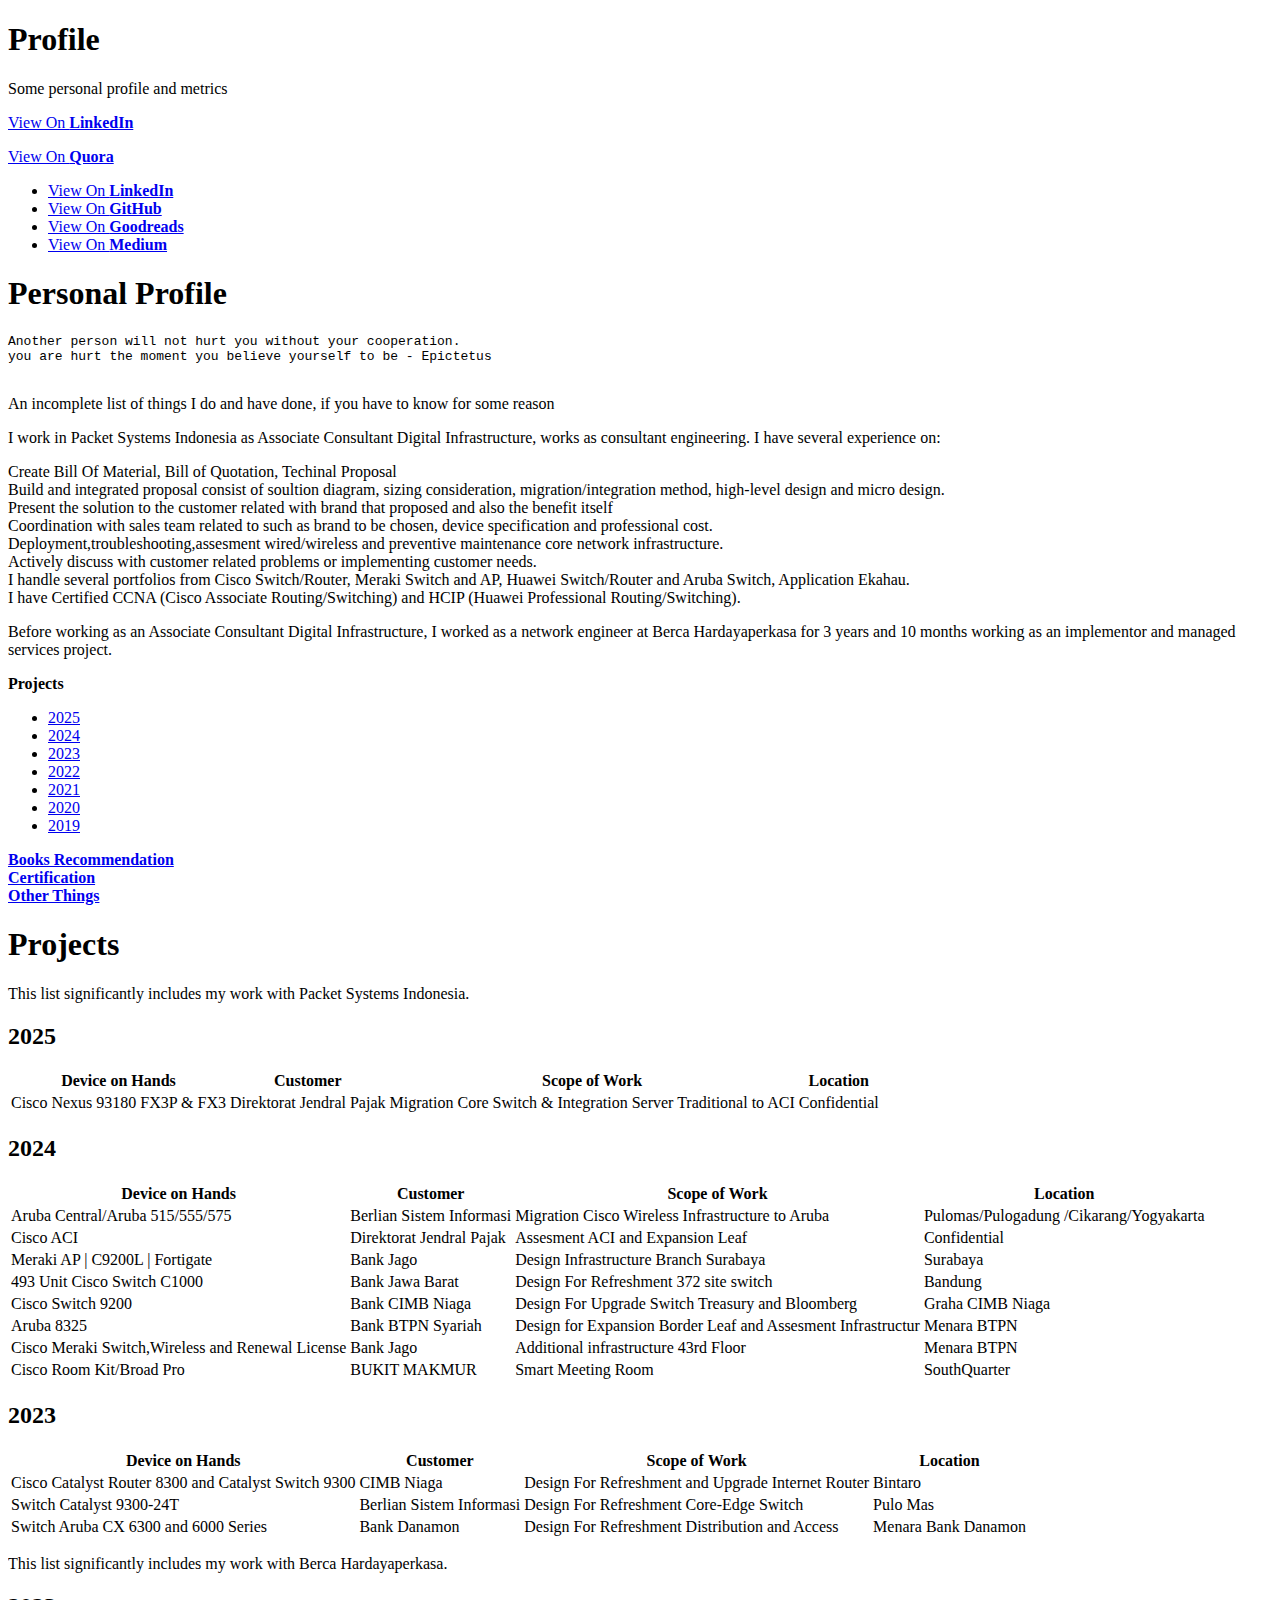
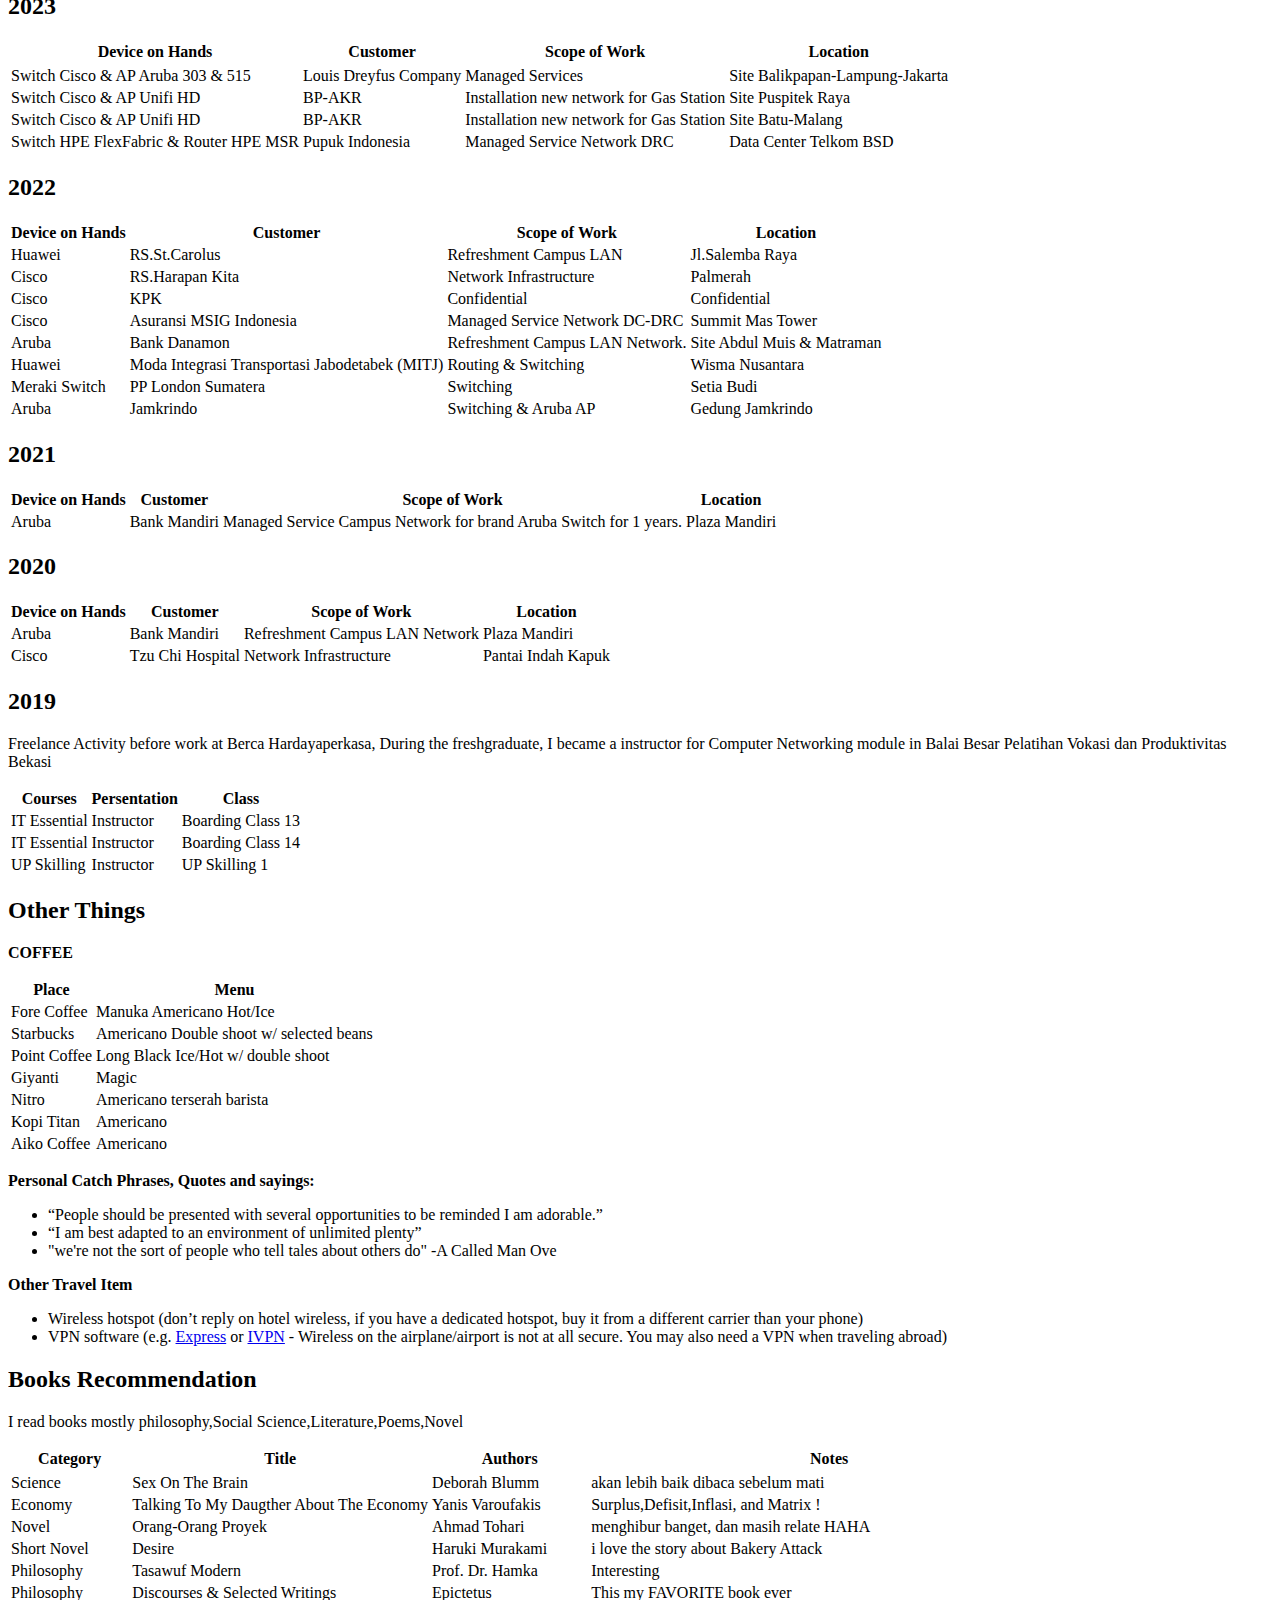
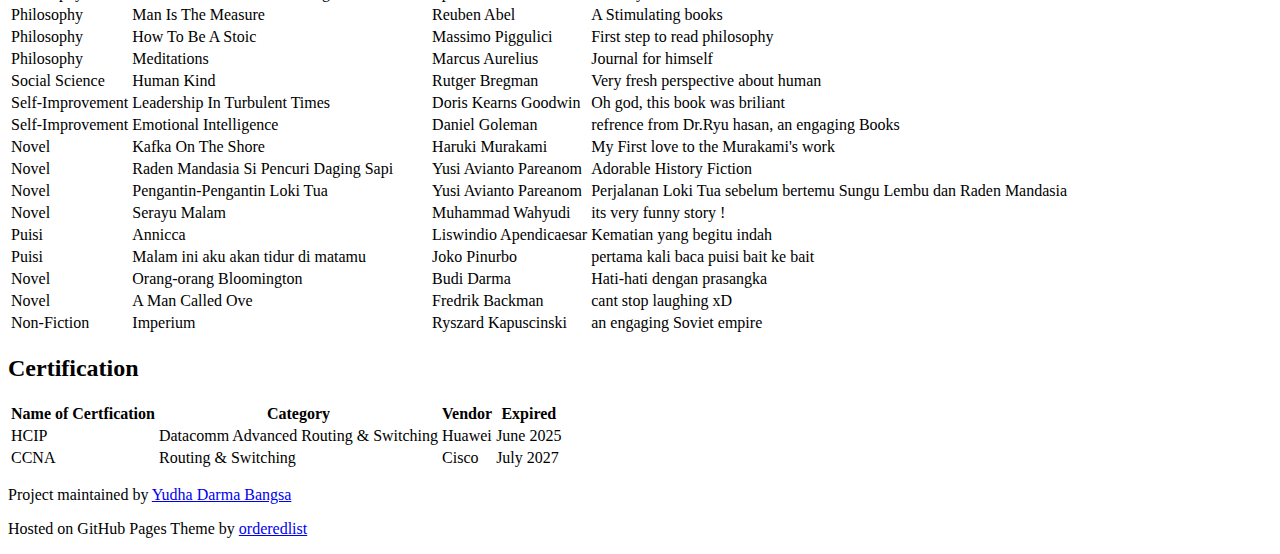
==== index.html @ fa4062c6 "Update index.html" ====
<!DOCTYPE html>
<html lang="en">

<head>
    <meta charset="utf-8">
    <meta http-equiv="X-UA-Compatible" content="chrome=1">
    <title>Personal Profile</title>
    <link rel="stylesheet" href="/profile/stylesheets/styles.css">
    <link rel="stylesheet" href="/profile/stylesheets/pygment_trac.css">
    <meta name="viewport" content="width=device-width, initial-scale=1, user-scalable=no">
	<link rel="icon" href="/profile/logoprofile.ico" type="image/x-icon">
</head>

<body>
    <div class="wrapper">
        <header>
            <h1>Profile</h1>
            <p>Some personal profile and metrics</p>
            <p class="view"><a href="https://www.linkedin.com/in/yudha-darma-bangsa-48b48b156/">View On
                    <strong>LinkedIn</strong></a></p>
            <p class="view"><a href="https://id.quora.com/profile/Y-Darma-Bangsa">View On
                    <strong>Quora</strong></a></p>
            <ul>
                <li><a href="https://www.linkedin.com/in/yudha-darma-bangsa-48b48b156/">View On
                        <strong>LinkedIn</strong></a></li>
                <li><a href="https://github.com/darmabangsa/profile">View On
                        <strong>GitHub</strong></a></li>
                <li><a href="https://www.goodreads.com/user/show/116024555-y-bangsa">View On
                        <strong>Goodreads</strong></a></li>
				<li><a href="https://somewhereserene.medium.com">View On
                        <strong>Medium</strong></a></li>
            </ul>
        </header>
        <section>
            <h1>Personal Profile</h1>
            <div class="language-plaintext highlighter-rouge">
                <div class="highlight">
                    <pre class="highlight">
Another person will not hurt you without your cooperation. 
you are hurt the moment you believe yourself to be - Epictetus
		</pre>
                </div>
            </div>
			<p>An incomplete list of things I do and have done, if you have to know for some reason</p>
            <p>I work in Packet Systems Indonesia as Associate Consultant Digital Infrastructure, works as consultant engineering. I have several experience on:
			<li>Create Bill Of Material, Bill of Quotation, Techinal Proposal</li>
			<li>Build and integrated proposal consist of soultion diagram, sizing consideration, migration/integration method, high-level design and micro design.</li>
			<li>Present the solution to the customer related with brand that proposed and also the benefit itself</li>
			<li>Coordination with sales team related to such as brand to be chosen, device specification and professional cost.</li>
			<li>Deployment,troubleshooting,assesment wired/wireless and preventive maintenance core network infrastructure.
			<li>Actively discuss with customer related problems or implementing customer needs.</li>
			<li>I handle several portfolios from Cisco Switch/Router, Meraki Switch and AP, Huawei Switch/Router and Aruba Switch, Application Ekahau.</li>
			<li>I have Certified CCNA (Cisco Associate Routing/Switching) and HCIP (Huawei Professional Routing/Switching).</li></p>
			<p>Before working as an Associate Consultant Digital Infrastructure, I worked as a network engineer at Berca Hardayaperkasa for 3 years and 10 months working as an implementor and managed services project.
            </p>
            <li><strong>Projects</strong></li>
            <ul>
				<li><a href="https://darmabangsa.github.io/profile/#2025">2025</a></li>
				<li><a href="https://darmabangsa.github.io/profile/#2024">2024</a></li>
				<li><a href="https://darmabangsa.github.io/profile/#2023">2023</a></li>
                <li><a href="https://darmabangsa.github.io/profile/#2022">2022</a></li>
                <li><a href="https://darmabangsa.github.io/profile/#2021">2021</a></li>
                <li><a href="https://darmabangsa.github.io/profile/#2020">2020</a></li>
                <li><a href="https://darmabangsa.github.io/profile/#2019">2019</a></li>
            </ul>
            <li><strong><a href="https://darmabangsa.github.io/profile/#13">Books Recommendation</a></strong></li>
            </ul>
            <li><strong><a href="https://darmabangsa.github.io/profile/#14">Certification</a></strong></li>
            <li><strong><a href="https://darmabangsa.github.io/profile/#101">Other Things</a></strong></li>
            </ul>
            <h1> Projects </h1>
			<p>This list significantly includes my work with Packet Systems Indonesia.</p>
			<h2 id="2025">2025</h2>
			<div style="overflow-x:auto;">
            <table>
                <tbody>
                    <tr>
                        <th>Device on Hands</th>
                        <th>Customer</th>
                        <th>Scope of Work</th>
                        <th>Location</th>
					<tr>
						<td> Cisco Nexus 93180 FX3P & FX3 </td>
                        <td>Direktorat Jendral Pajak</td>
                        <td>Migration Core Switch & Integration Server Traditional to ACI</td>
                        <td>Confidential</td>
                    </tr>
					</tbody>
            </table>
			<h2 id="2024">2024</h2>
			<div style="overflow-x:auto;">
            <table>
                <tbody>
                    <tr>
                        <th>Device on Hands</th>
                        <th>Customer</th>
                        <th>Scope of Work</th>
                        <th>Location</th>
					<tr>
						<td> Aruba Central/Aruba 515/555/575 </td>
                        <td>Berlian Sistem Informasi</td>
                        <td>Migration Cisco Wireless Infrastructure to Aruba</td>
                        <td>Pulomas/Pulogadung
						/Cikarang/Yogyakarta</td>
                    </tr>
					  <td> Cisco ACI </td>
                        <td>Direktorat Jendral Pajak</td>
                        <td>Assesment ACI and Expansion Leaf</td>
                        <td>Confidential</td>
                    </tr>
					<tr>
					  <td> Meraki AP | C9200L | Fortigate </td>
                        <td>Bank Jago</td>
                        <td>Design Infrastructure Branch Surabaya</td>
                        <td>Surabaya</td>
                    </tr>
					<tr>
					  <td> 493 Unit Cisco Switch C1000 </td>
                        <td>Bank Jawa Barat</td>
                        <td>Design For Refreshment 372 site switch </td>
                        <td>Bandung</td>
                    </tr>
					<tr>
					  <td>Cisco Switch 9200 </td>
                        <td>Bank CIMB Niaga</td>
                        <td>Design For Upgrade Switch Treasury and Bloomberg</td>
                        <td>Graha CIMB Niaga</td>
                    </tr>
					<tr>
					  <td>Aruba 8325</td>
                        <td>Bank BTPN Syariah</td>
                        <td>Design for Expansion Border Leaf and Assesment Infrastructur</td>
                        <td>Menara BTPN</td>
                    </tr>
					<tr>
					  <td>Cisco Meraki Switch,Wireless and Renewal License </td>
                        <td>Bank Jago</td>
                        <td>Additional infrastructure 43rd Floor</td>
                        <td>Menara BTPN</td>
                    </tr>
					<tr>
					  <td>Cisco Room Kit/Broad Pro </td>
                        <td>BUKIT MAKMUR</td>
                        <td>Smart Meeting Room</td>
                        <td>SouthQuarter</td>
                    </tr>
					</tbody>
            </table>
				<h2 id="2023">2023</h2>
            <table>
                <tbody>
                    <tr>
                        <th>Device on Hands</th>
                        <th>Customer</th>
                        <th>Scope of Work</th>
                        <th>Location</th>
					<tr>
					  <td>Cisco Catalyst Router 8300 and Catalyst Switch 9300 </td>
                        <td>CIMB Niaga</td>
                        <td>Design For Refreshment and Upgrade Internet Router</td>
                        <td>Bintaro</td>
                    </tr>
					<tr>
					  <td>Switch Catalyst 9300-24T </td>
                        <td>Berlian Sistem Informasi</td>
                        <td>Design For Refreshment Core-Edge Switch</td>
                        <td>Pulo Mas</td>
                    </tr>
					<tr>
                        <td>Switch Aruba CX 6300 and 6000 Series </td>
                        <td>Bank Danamon</td>
                        <td>Design For Refreshment Distribution and Access</td>
                        <td>Menara Bank Danamon</td>
                    </tr>
					</tbody>
            </table>
            <p>This list significantly includes my work with Berca Hardayaperkasa.</p>
				<h2 id="2023">2023</h2>
            <table>
                <tbody>
                    <tr>
                        <th>Device on Hands</th>
                        <th>Customer</th>
                        <th>Scope of Work</th>
                        <th>Location</th>
					<tr>
					<tr>
                        <td>Switch Cisco & AP Aruba 303 & 515 </td>
                        <td>Louis Dreyfus Company</td>
                        <td>Managed Services</td>
                        <td>Site Balikpapan-Lampung-Jakarta</td>
                    </tr>
					<tr>
                        <td>Switch Cisco & AP Unifi HD</td>
                        <td>BP-AKR</td>
                        <td>Installation new network for Gas Station</td>
                        <td>Site Puspitek Raya</td>
                    </tr>
					<tr>
                        <td>Switch Cisco & AP Unifi HD</td>
                        <td>BP-AKR</td>
                        <td>Installation new network for Gas Station</td>
                        <td>Site Batu-Malang</td>
                    </tr>
                        <td>Switch HPE FlexFabric & Router HPE MSR</td>
                        <td>Pupuk Indonesia</td>
                        <td>Managed Service Network DRC</td>
                        <td>Data Center Telkom BSD</td>
                    </tr>
					</tbody>
            </table>
            <h2 id="2022">2022</h2>
            <table>
                <tbody>
                    <tr>
                        <th>Device on Hands</th>
                        <th>Customer</th>
                        <th>Scope of Work</th>
                        <th>Location</th>
					<tr>
                        <td>Huawei</td>
                        <td>RS.St.Carolus</td>
                        <td>Refreshment Campus LAN</td>
                        <td>Jl.Salemba Raya</td>
                    </tr>
                    <tr>
                        <td>Cisco</td>
                        <td>RS.Harapan Kita</td>
                        <td>Network Infrastructure</td>
                        <td>Palmerah</td>
                    </tr>
                    <tr>
                        <td>Cisco</td>
                        <td>KPK</td>
                        <td>Confidential</td>
                        <td>Confidential</td>
                    </tr>
                    <tr>
                        <td>Cisco</td>
                        <td>Asuransi MSIG Indonesia </td>
                        <td> Managed Service Network DC-DRC</td>
                        <td>Summit Mas Tower</td>
                    </tr>
					<tr>
                        <td>Aruba</td>
                        <td>Bank Danamon </td>
                        <td> Refreshment Campus LAN Network.</td>
                        <td>Site Abdul Muis & Matraman </td>
                    </tr>
					<tr>
                        <td>Huawei</td>
                        <td>Moda Integrasi Transportasi Jabodetabek (MITJ)</td>
                        <td>Routing & Switching</td>
                        <td>Wisma Nusantara</td>
                    </tr>
					<tr>
                        <td>Meraki Switch</td>
                        <td>PP London Sumatera</td>
                        <td> Switching </td>
                        <td>Setia Budi</td>
                    </tr>
                    <tr>
                        <td>Aruba</td>
                        <td>Jamkrindo</td>
                        <td> Switching & Aruba AP </td>
                        <td>Gedung Jamkrindo</td>
                    </tr>
                </tbody>
            </table>
            <h2 id="2021">2021</h2>
            <table>
                <tbody>
                    <tr>
                        <th>Device on Hands</th>
                        <th>Customer</th>
                        <th>Scope of Work</th>
                        <th>Location</th>
                    <tr>
                        <td>Aruba</td>
                        <td>Bank Mandiri</td>
                        <td>Managed Service Campus Network for brand Aruba Switch for 1 years.</td>
                        <td>Plaza Mandiri</td>
                    </tr>
                </tbody>
            </table>
            <h2 id="2020">2020</h2>
            <table>
                <tbody>
                    <tr>
                        <th>Device on Hands</th>
                        <th>Customer</th>
                        <th>Scope of Work</th>
                        <th>Location</th>
                    </tr>
                    <tr>
                        <td>Aruba</td>
                        <td>Bank Mandiri</td>
                        <td>Refreshment Campus LAN Network</td>
                        <td>Plaza Mandiri</td>
                    </tr>
                    <tr>
                        <td>Cisco</td>
                        <td>Tzu Chi Hospital</td>
                        <td>Network Infrastructure</td>
                        <td>Pantai Indah Kapuk</td>
                    </tr>
                </tbody>
            </table>
            <h2 id="2019">2019</h2>
            <p> Freelance Activity before work at Berca Hardayaperkasa, During the freshgraduate, I became a instructor for Computer Networking module in Balai Besar Pelatihan Vokasi dan Produktivitas Bekasi</p>
            <table>
                <tbody>
                    <tr>
                        <th>Courses</th>
                        <th>Persentation</th>
                        <th>Class</th>
                    </tr>
                    <tr>
                        <td>IT Essential</td>
                        <td>Instructor</td>
                        <td>Boarding Class 13</td>
                    </tr>
                    <tr>
                        <td>IT Essential</td>
                        <td>Instructor</td>
                        <td>Boarding Class 14</td>
                        </td>
                    <tr>
                        <td>UP Skilling</td>
                        <td>Instructor</td>
                        <td>UP Skilling 1</td>
                        </td>
                </tbody>
            </table>
            <h2 id="101">Other Things</h2>
			<p>
			<strong>COFFEE</strong>
				</p>
            <table>
                <tbody>
                    <tr>
                        <th>Place</th>
                        <th>Menu</th>
                    <tr>
                        <td>Fore Coffee</td>
                        <td>Manuka Americano Hot/Ice</td>
                    </tr>
                    <tr>
                        <td>Starbucks</td>
                        <td>Americano Double shoot w/ selected beans</td>
                    </tr>
                    <tr>
                        <td>Point Coffee</td>
                        <td>Long Black Ice/Hot w/ double shoot</td>
                    </tr>
					<tr>
                        <td>Giyanti</td>
                        <td>Magic</td>
                    </tr>
					<tr>
                        <td>Nitro</td>
                        <td>Americano terserah barista</td>
                    </tr>
                    <tr>
                        <td>Kopi Titan</td>
                        <td>Americano</td>
                    </tr>
					<tr>
                        <td>Aiko Coffee</td>
                        <td>Americano</td>
                    </tr>
                    </tr>
                </tbody>
            </table>
            <p>
                <strong> Personal Catch Phrases, Quotes and sayings: </strong>
            </p>
            <ul>
                <li>“People should be presented with several opportunities to be reminded I am adorable.”</li>
                <li>“I am best adapted to an environment of unlimited plenty”</li>
                <li>"we're not the sort of people who tell tales about others do" -A Called Man Ove </li>
            </ul>
            <p>
                <strong > Other Travel Item </strong>
            </p>
            <ul>
                <li>Wireless hotspot (don’t reply on hotel wireless, if you have a dedicated hotspot, buy it from a
                    different carrier than your phone)
                </li>
                <li>VPN software (e.g. <a href="https://www.expressvpn.net">Express</a> or <a
                        href="https://www.ivpn.net">IVPN</a> - Wireless on the airplane/airport is not at all secure.
                    You may also need a VPN when traveling abroad)
                </li>
            </ul>
            <h2 id="13">Books Recommendation</h2>
            <p>I read books mostly philosophy,Social Science,Literature,Poems,Novel</p>
            <table>
                <tbody>
                    <tr>
                        <th>Category</th>
                        <th>Title</th>
                        <th>Authors</th>
                        <th>Notes</th>
                    <tr>
					<tr>
                        <td>Science</td>
                        <td>Sex On The Brain</td>
                        <td>Deborah Blumm</td>
                        <td> akan lebih baik dibaca sebelum mati</td>
                    </tr>
					<tr>
                        <td>Economy</td>
                        <td>Talking To My Daugther About The Economy</td>
                        <td>Yanis Varoufakis</td>
                        <td> Surplus,Defisit,Inflasi, and Matrix !</td>
                    </tr>
					<tr>
                        <td>Novel</td>
                        <td>Orang-Orang Proyek</td>
                        <td>Ahmad Tohari</td>
                        <td> menghibur banget, dan masih relate HAHA</td>
                    </tr>
					<tr>
                        <td>Short Novel</td>
                        <td>Desire</td>
                        <td>Haruki Murakami</td>
                        <td> i love the story about Bakery Attack</td>
                    </tr>
                        <td>Philosophy</td>
                        <td>Tasawuf Modern</td>
                        <td>Prof. Dr. Hamka</td>
                        <td>Interesting</td>
                    </tr>
                    <tr>
                        <td>Philosophy</td>
                        <td>Discourses & Selected Writings</td>
                        <td>Epictetus</td>
                        <td>This my FAVORITE book ever</td>
                    </tr>
					<tr>
                        <td>Philosophy</td>
                        <td>Man Is The Measure</td>
                        <td>Reuben Abel</td>
                        <td>A Stimulating books</td>
                    </tr>
                    <tr>
                        <td>Philosophy</td>
                        <td>How To Be A Stoic</td>
                        <td>Massimo Piggulici</td>
                        <td>First step to read philosophy</td>
                    </tr>
                    <tr>
                        <td>Philosophy</td>
                        <td>Meditations</td>
                        <td>Marcus Aurelius</td>
                        <td>Journal for himself</td>
                    </tr>
                    <tr>
                        <td>Social Science</td>
                        <td>Human Kind</td>
                        <td>Rutger Bregman</td>
                        <td>Very fresh perspective about human</td>
                    </tr>
                    <tr>
                        <td>Self-Improvement</td>
                        <td>Leadership In Turbulent Times</td>
                        <td>Doris Kearns Goodwin</td>
                        <td> Oh god, this book was briliant</td>
                    </tr>
					<tr>
                        <td>Self-Improvement</td>
                        <td>Emotional Intelligence</td>
                        <td>Daniel Goleman</td>
                        <td> refrence from Dr.Ryu hasan, an engaging Books</td>
                    </tr>
                    <tr>
                        <td>Novel</td>
                        <td>Kafka On The Shore</td>
                        <td>Haruki Murakami</td>
                        <td>My First love to the Murakami's work</td>
                    </tr>
                    <tr>
                        <td>Novel</td>
                        <td>Raden Mandasia Si Pencuri Daging Sapi</td>
                        <td>Yusi Avianto Pareanom</td>
                        <td>Adorable History Fiction</td>
                    </tr>
					<tr>
                        <td>Novel</td>
                        <td>Pengantin-Pengantin Loki Tua</td>
                        <td>Yusi Avianto Pareanom</td>
                        <td>Perjalanan Loki Tua sebelum bertemu Sungu Lembu dan Raden Mandasia</td>
                    </tr>
                    <tr>
                        <td>Novel</td>
                        <td>Serayu Malam</td>
                        <td>Muhammad Wahyudi</td>
                        <td>its very funny story !</td>
                    </tr>
                    </tr>
                    <tr>
                        <td>Puisi</td>
                        <td>Annicca</td>
                        <td>Liswindio Apendicaesar</td>
                        <td>Kematian yang begitu indah</td>
                    </tr>
					<tr>
                        <td>Puisi</td>
                        <td>Malam ini aku akan tidur di matamu</td>
                        <td>Joko Pinurbo</td>
                        <td>pertama kali baca puisi bait ke bait</td>
                    </tr>
                    <tr>
                        <td>Novel</td>
                        <td>Orang-orang Bloomington</td>
                        <td>Budi Darma</td>
                        <td>Hati-hati dengan prasangka</td>
                    </tr>
						<td>Novel</td>
						<td>A Man Called Ove</td>
						<td>Fredrik Backman</td>
						<td>cant stop laughing xD</td>
                    </tr>
					</tr>
						<td>Non-Fiction</td>
						<td>Imperium</td>
						<td>Ryszard Kapuscinski</td>
						<td>an engaging Soviet empire</td>
                    </tr>
                    </tr>
                </tbody>
            </table>
            <h2 id="14"> Certification </h2>
            <table>
                <tbody>
                    <tr>
                        <th>Name of Certfication</th>
                        <th>Category</th>
                        <th>Vendor</th>
                        <th>Expired</th>
					</tr>
                    <tr>
                        <td>HCIP</td>
                        <td>Datacomm Advanced Routing & Switching</td>
                        <td>Huawei</td>
                        <td>June 2025</td>
                    </tr>
                    <tr>
                        <td>CCNA</td>
                        <td>Routing & Switching</td>
                        <td>Cisco</td>
                        <td>July 2027</td>
                    </tr>
                </tbody>
            </table>
        </section>
    </div>
    <footer>
        <p>Project maintained by <a href="https://github.com/darmabangsa/profile">Yudha Darma Bangsa</a></p>
        <p>Hosted on GitHub Pages Theme by <a href="https://github.com/orderedlist">orderedlist</a></p>
    </footer>
    <script src="/profile/javascripts/scalefix.js"></script>
</body>

</html>
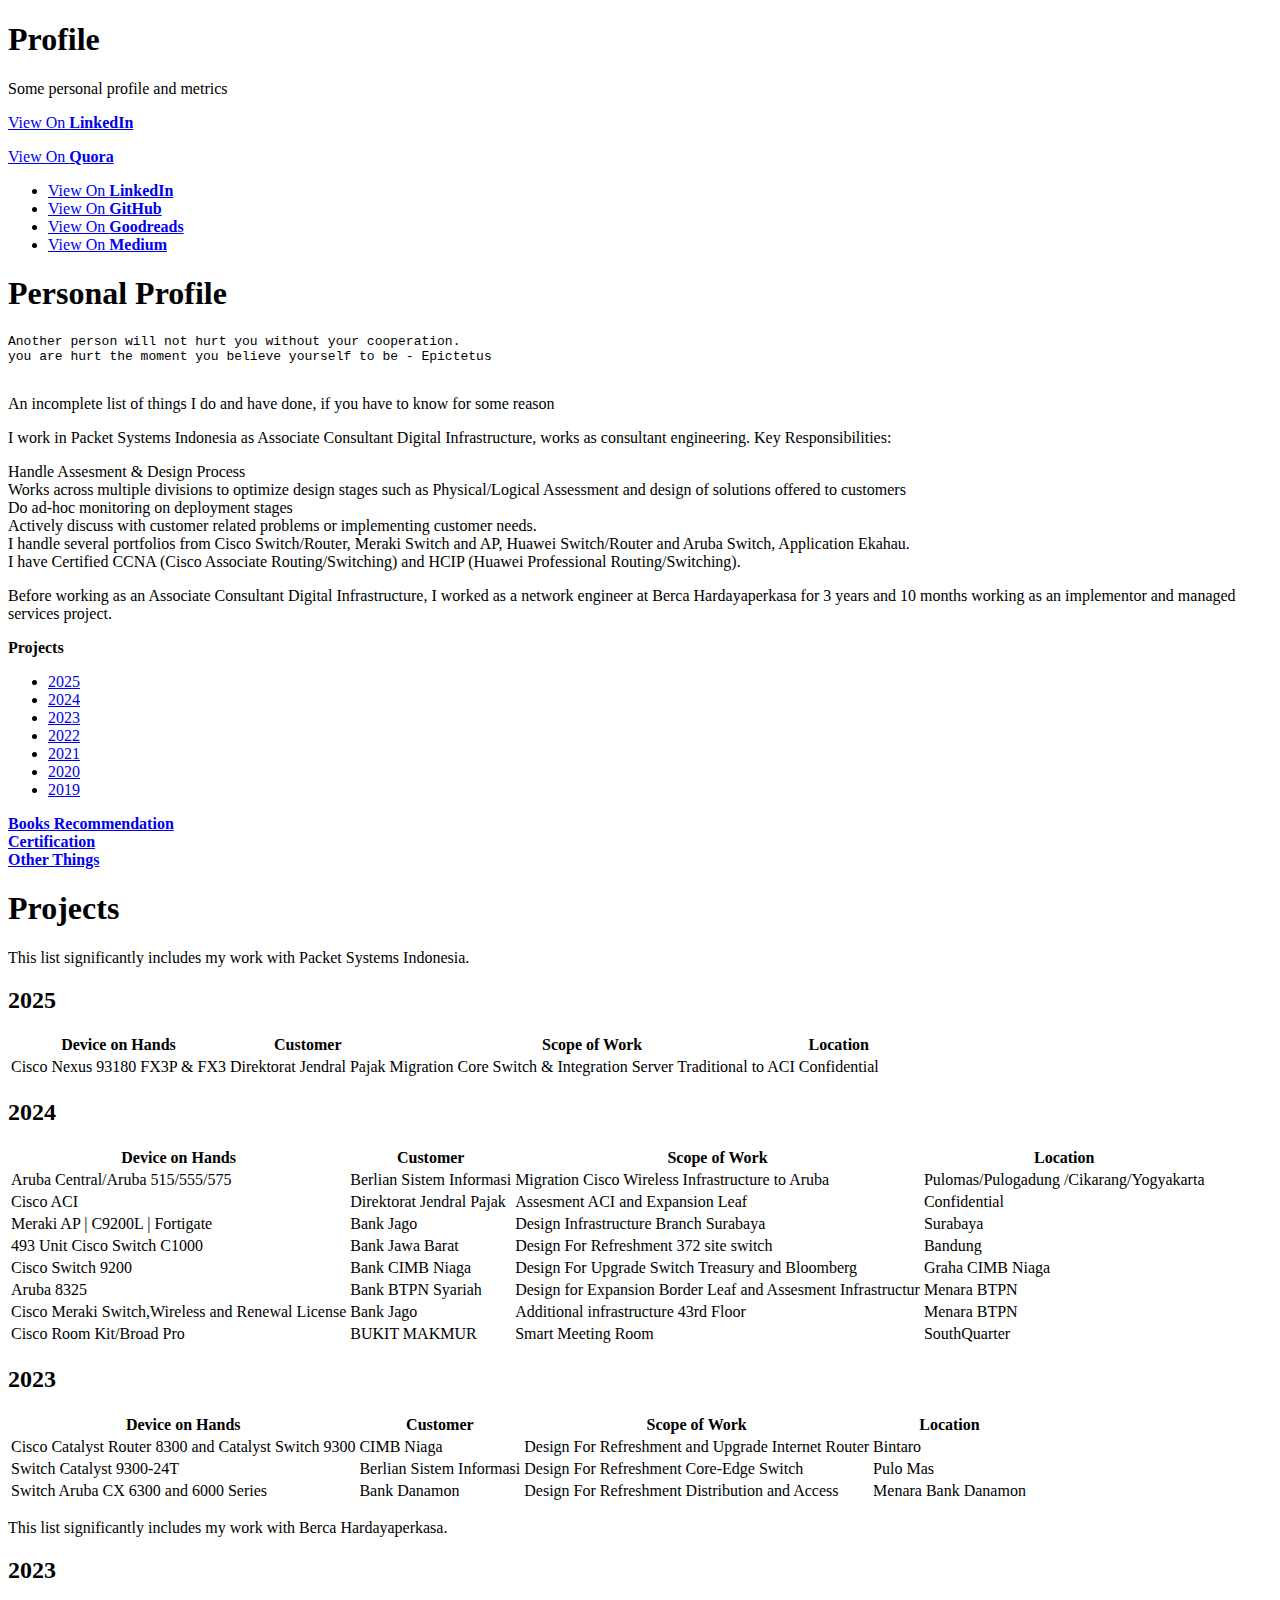
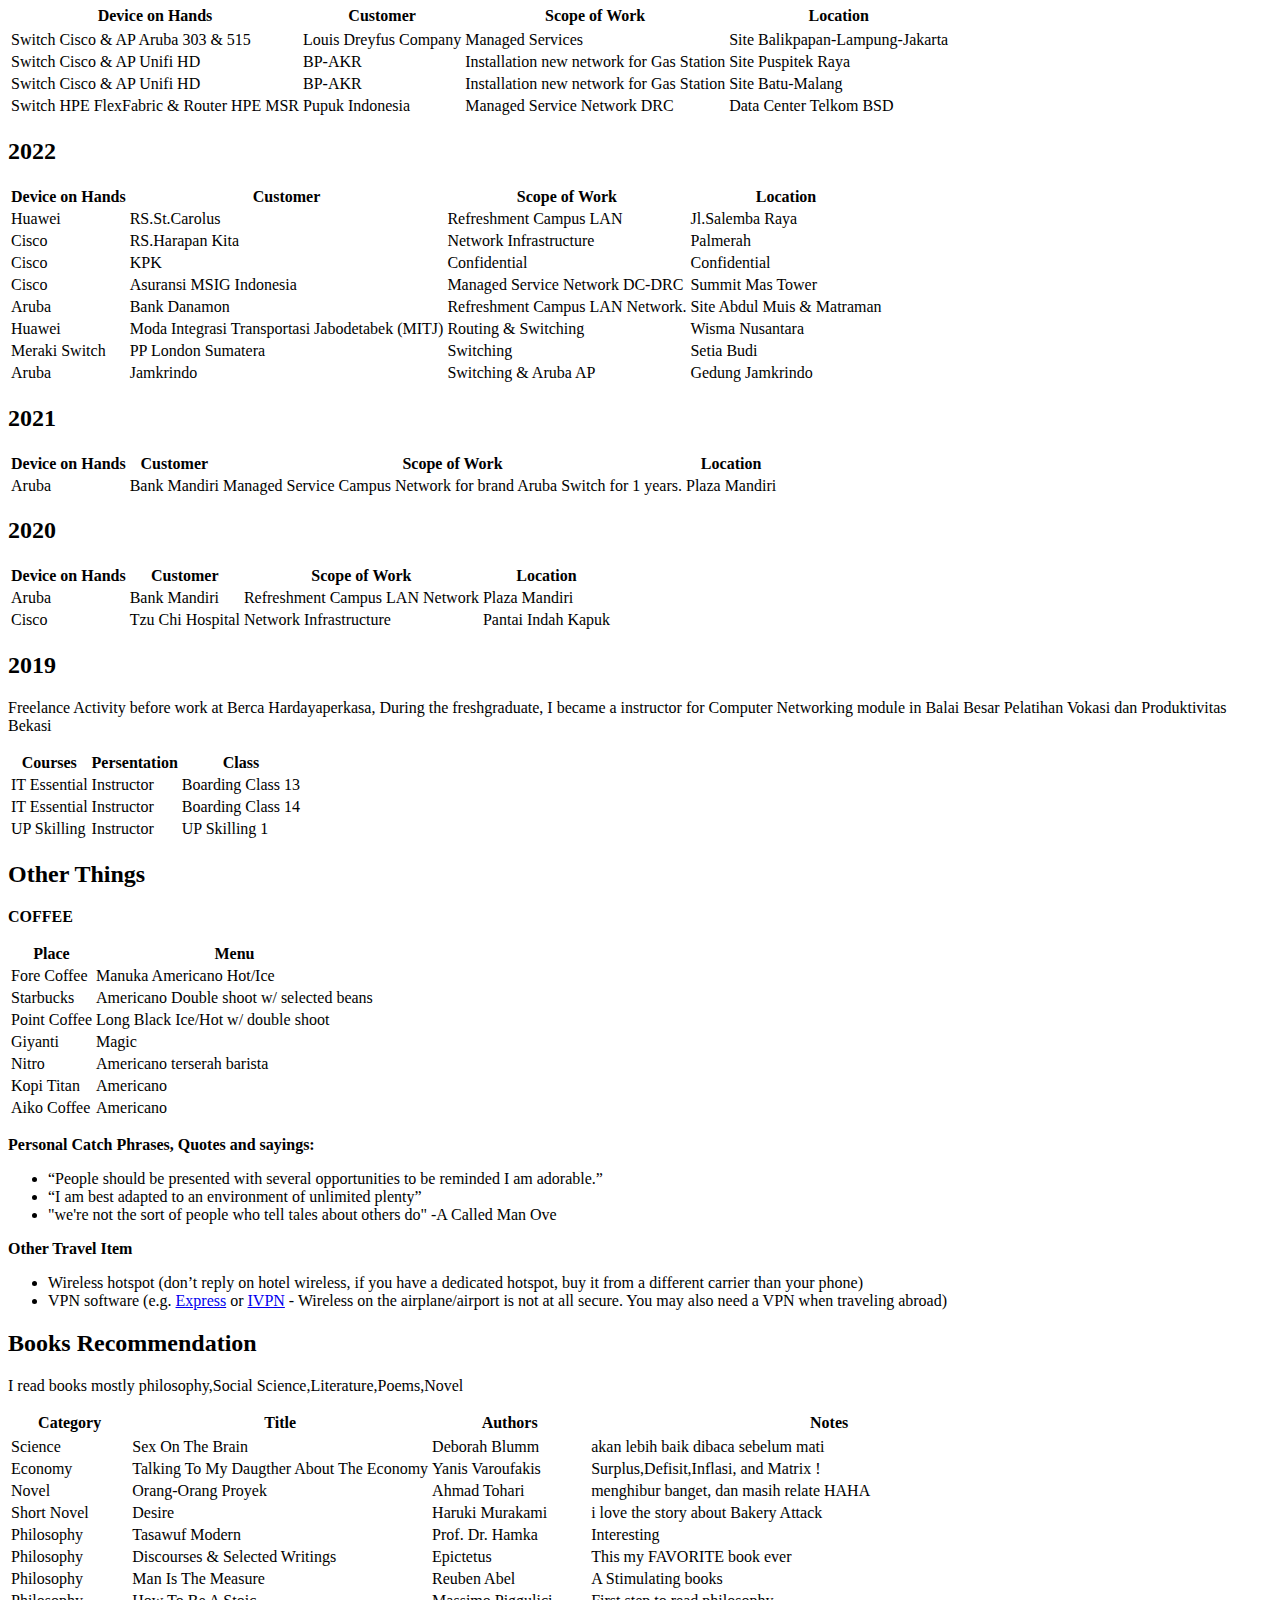
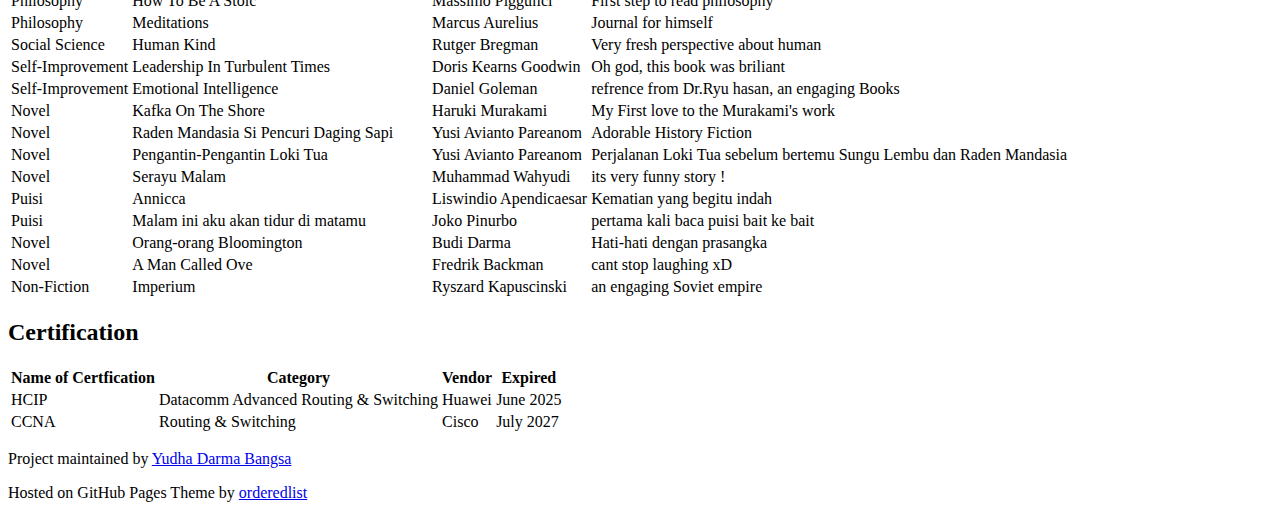
==== commit cf0a17df: "total revision" ====
--- a/index.html
+++ b/index.html
@@ -42,12 +42,10 @@
                 </div>
             </div>
 			<p>An incomplete list of things I do and have done, if you have to know for some reason</p>
-            <p>I work in Packet Systems Indonesia as Associate Consultant Digital Infrastructure, works as consultant engineering. I have several experience on:
-			<li>Create Bill Of Material, Bill of Quotation, Techinal Proposal</li>
-			<li>Build and integrated proposal consist of soultion diagram, sizing consideration, migration/integration method, high-level design and micro design.</li>
-			<li>Present the solution to the customer related with brand that proposed and also the benefit itself</li>
-			<li>Coordination with sales team related to such as brand to be chosen, device specification and professional cost.</li>
-			<li>Deployment,troubleshooting,assesment wired/wireless and preventive maintenance core network infrastructure.
+            <p>I work in Packet Systems Indonesia as Associate Consultant Digital Infrastructure, works as consultant engineering. Key Responsibilities:
+			<li>Handle Assesment & Design Process</li>
+			<li>Works across multiple divisions to optimize design stages such as Physical/Logical Assessment and design of solutions offered to customers</li>
+			<li>Do ad-hoc monitoring on deployment stages</li>
 			<li>Actively discuss with customer related problems or implementing customer needs.</li>
 			<li>I handle several portfolios from Cisco Switch/Router, Meraki Switch and AP, Huawei Switch/Router and Aruba Switch, Application Ekahau.</li>
 			<li>I have Certified CCNA (Cisco Associate Routing/Switching) and HCIP (Huawei Professional Routing/Switching).</li></p>
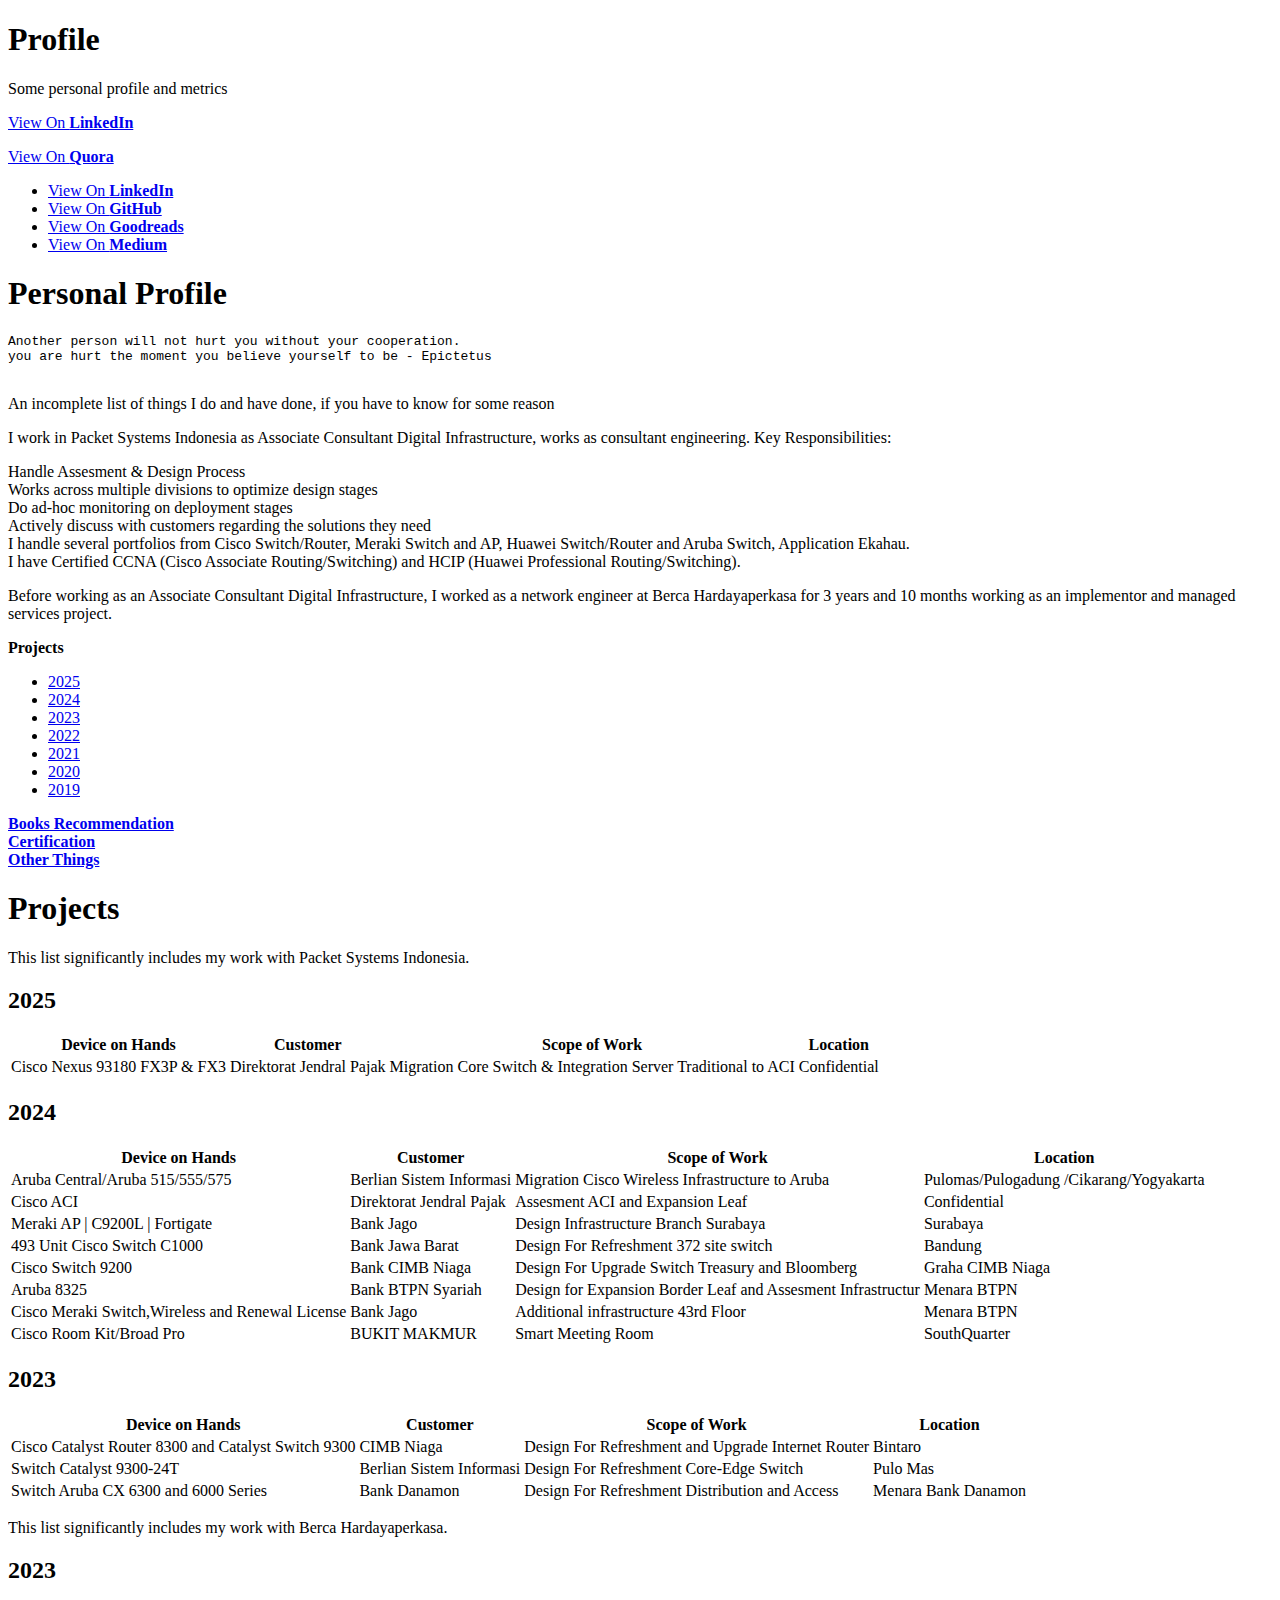
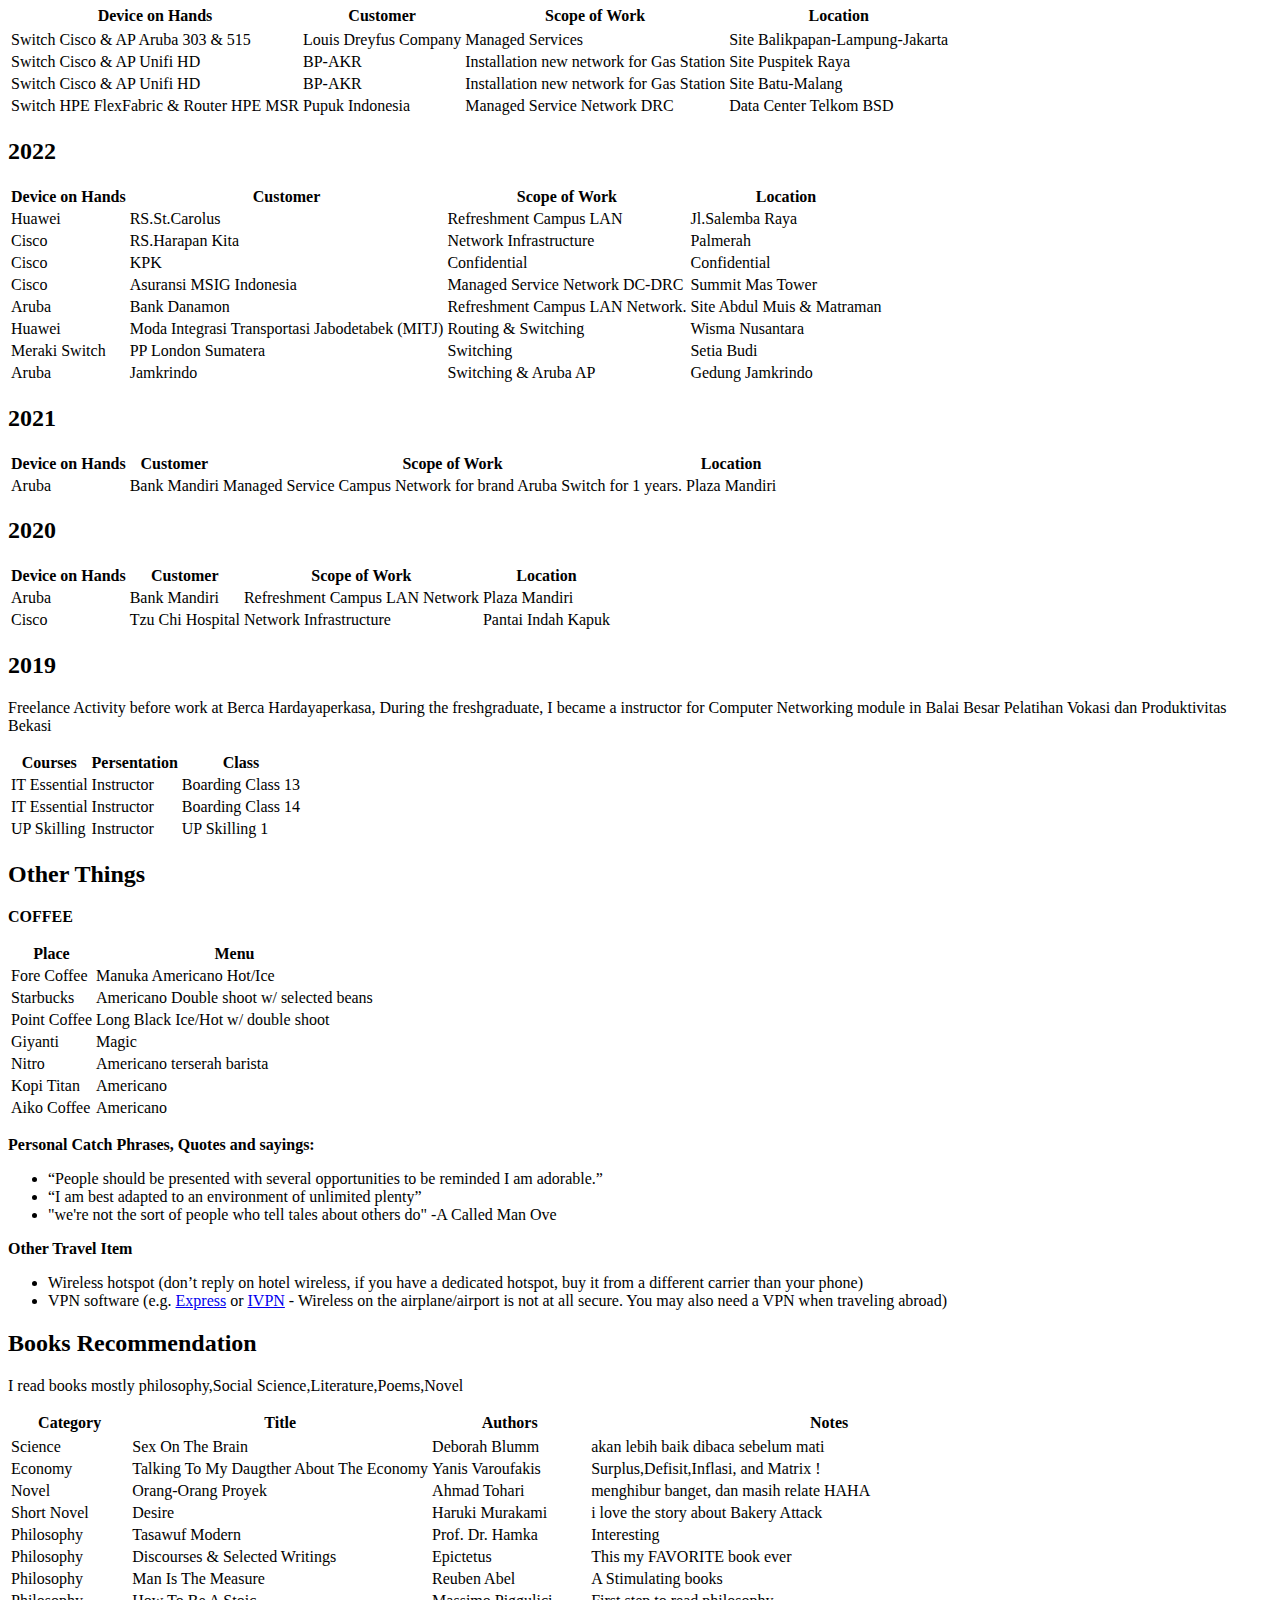
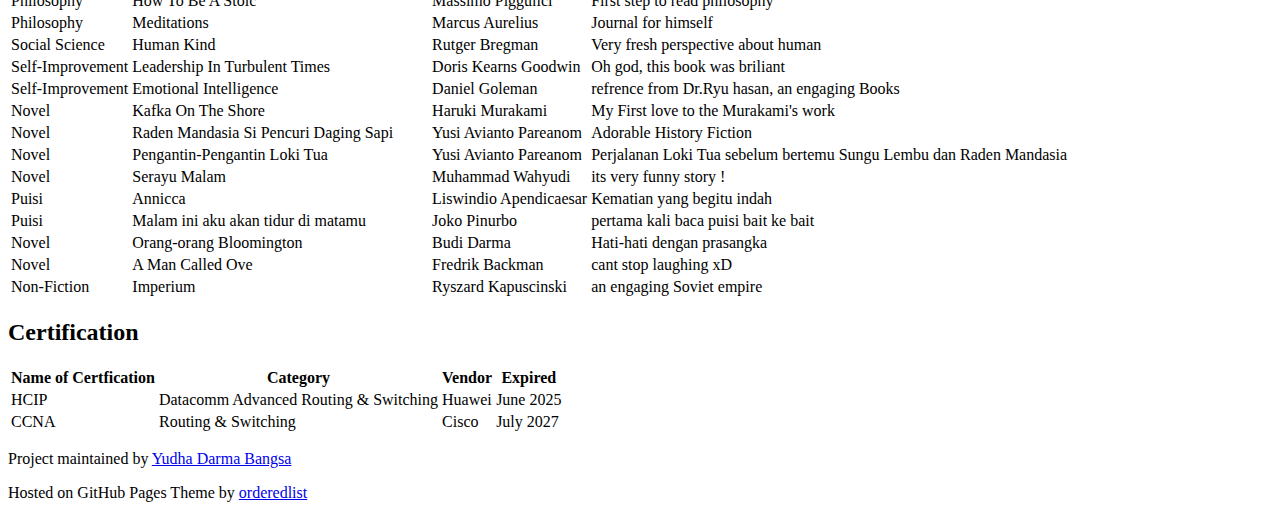
==== commit 742d3ee3: "Update index.html" ====
--- a/index.html
+++ b/index.html
@@ -44,9 +44,9 @@
 			<p>An incomplete list of things I do and have done, if you have to know for some reason</p>
             <p>I work in Packet Systems Indonesia as Associate Consultant Digital Infrastructure, works as consultant engineering. Key Responsibilities:
 			<li>Handle Assesment & Design Process</li>
-			<li>Works across multiple divisions to optimize design stages such as Physical/Logical Assessment and design of solutions offered to customers</li>
+			<li>Works across multiple divisions to optimize design stages</li>
 			<li>Do ad-hoc monitoring on deployment stages</li>
-			<li>Actively discuss with customer related problems or implementing customer needs.</li>
+			<li>Actively discuss with customers regarding the solutions they need</li>
 			<li>I handle several portfolios from Cisco Switch/Router, Meraki Switch and AP, Huawei Switch/Router and Aruba Switch, Application Ekahau.</li>
 			<li>I have Certified CCNA (Cisco Associate Routing/Switching) and HCIP (Huawei Professional Routing/Switching).</li></p>
 			<p>Before working as an Associate Consultant Digital Infrastructure, I worked as a network engineer at Berca Hardayaperkasa for 3 years and 10 months working as an implementor and managed services project.
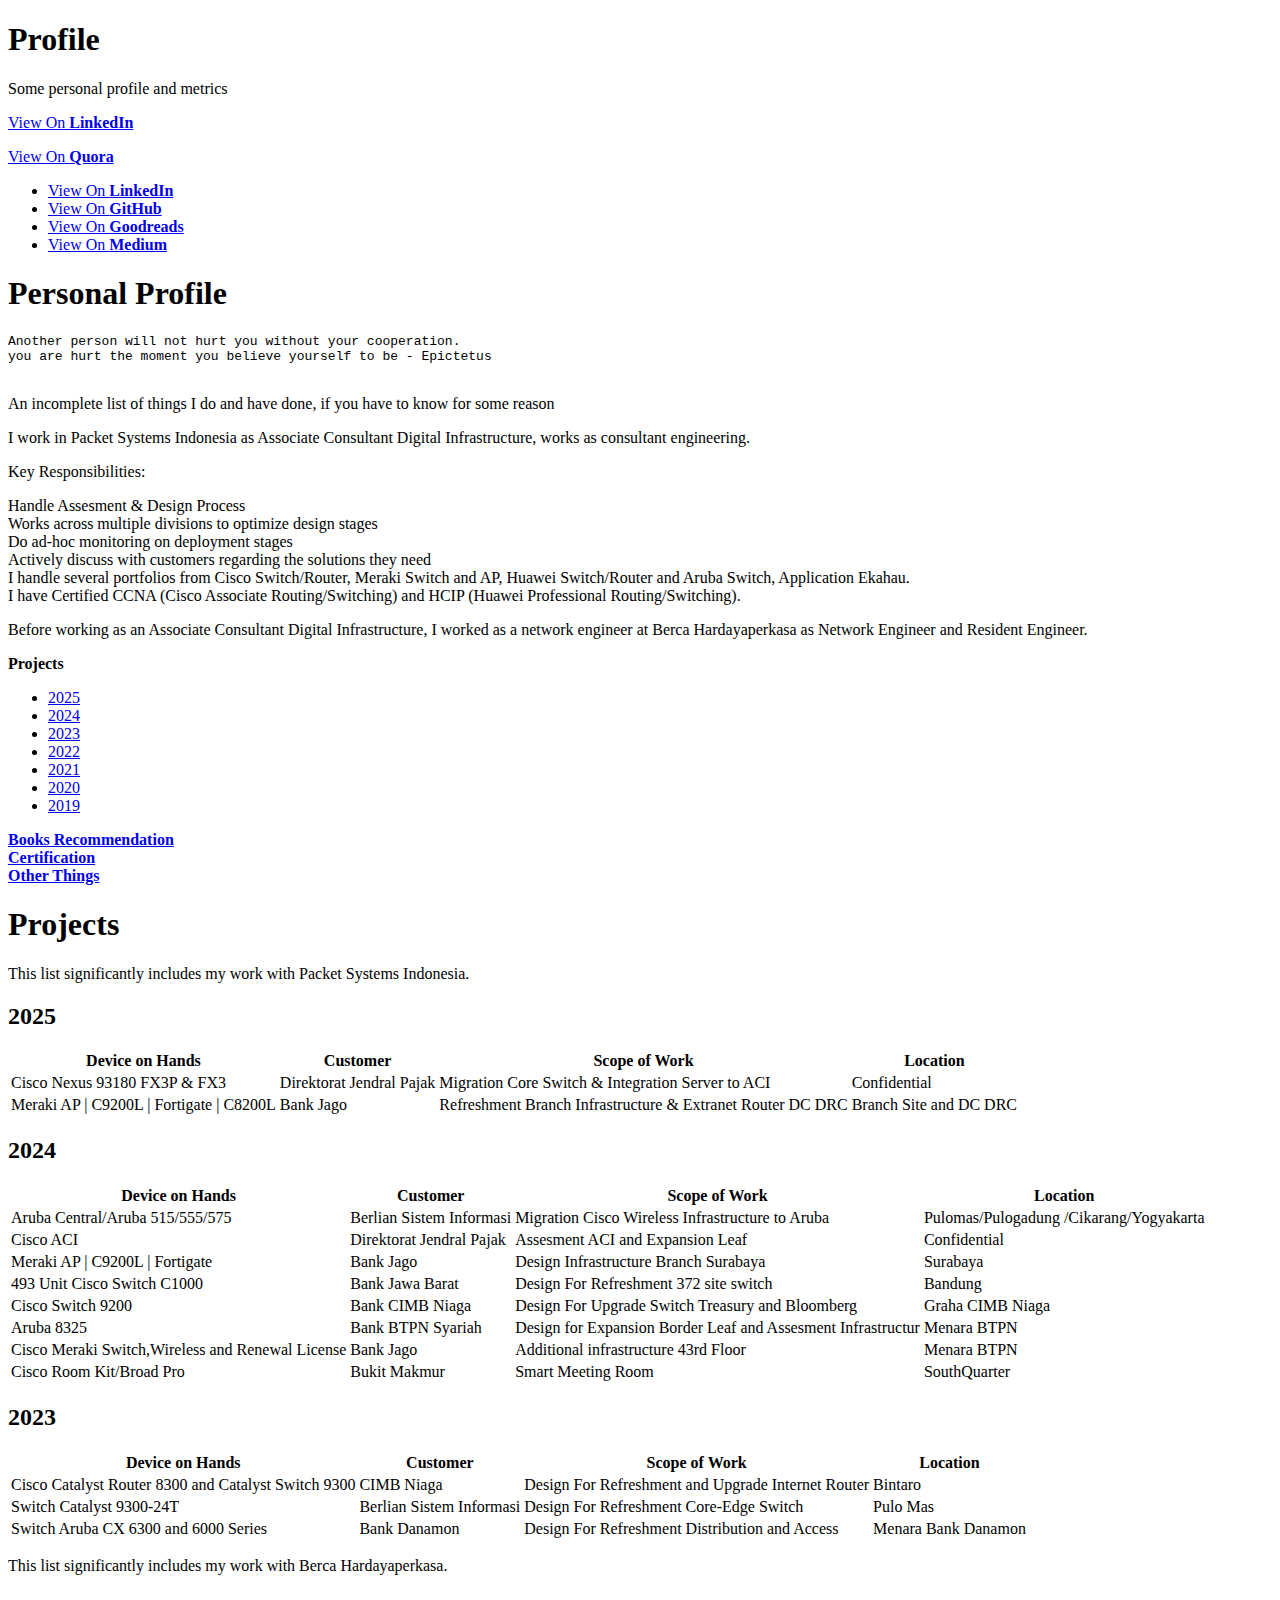
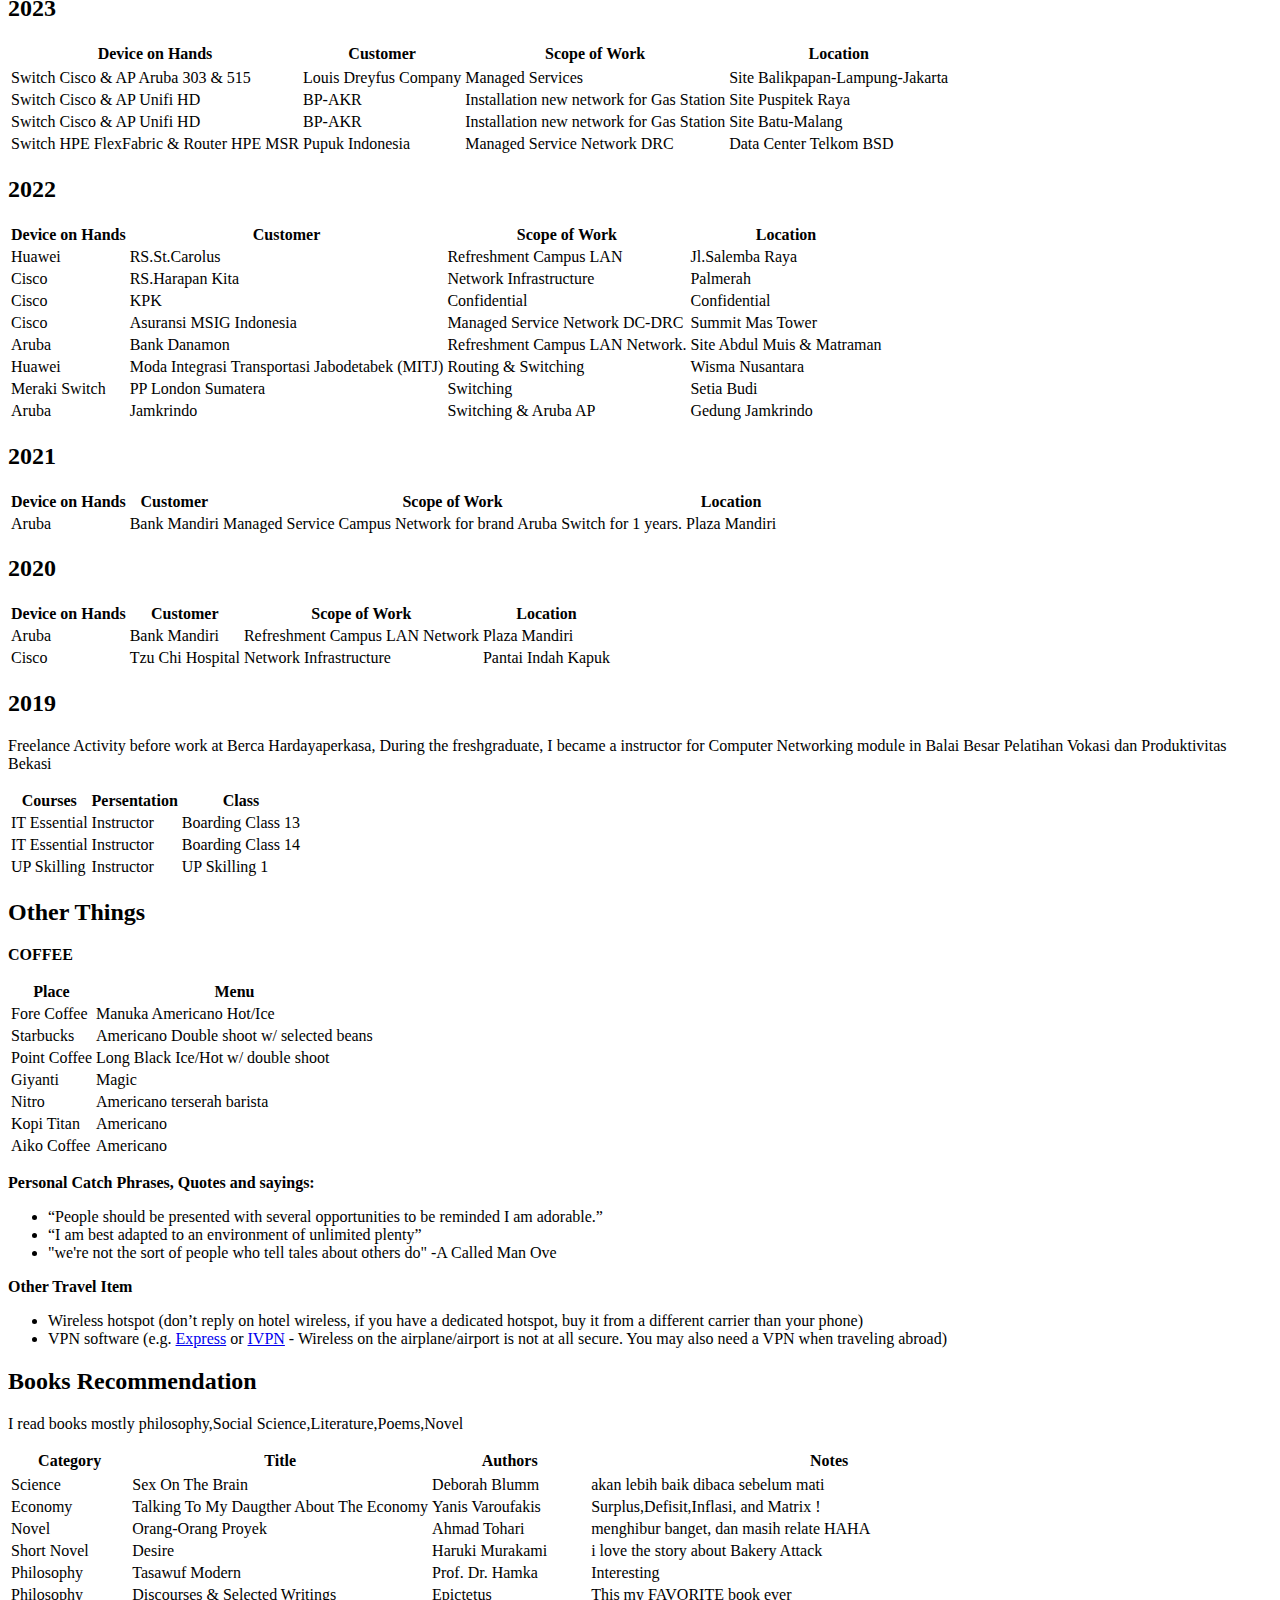
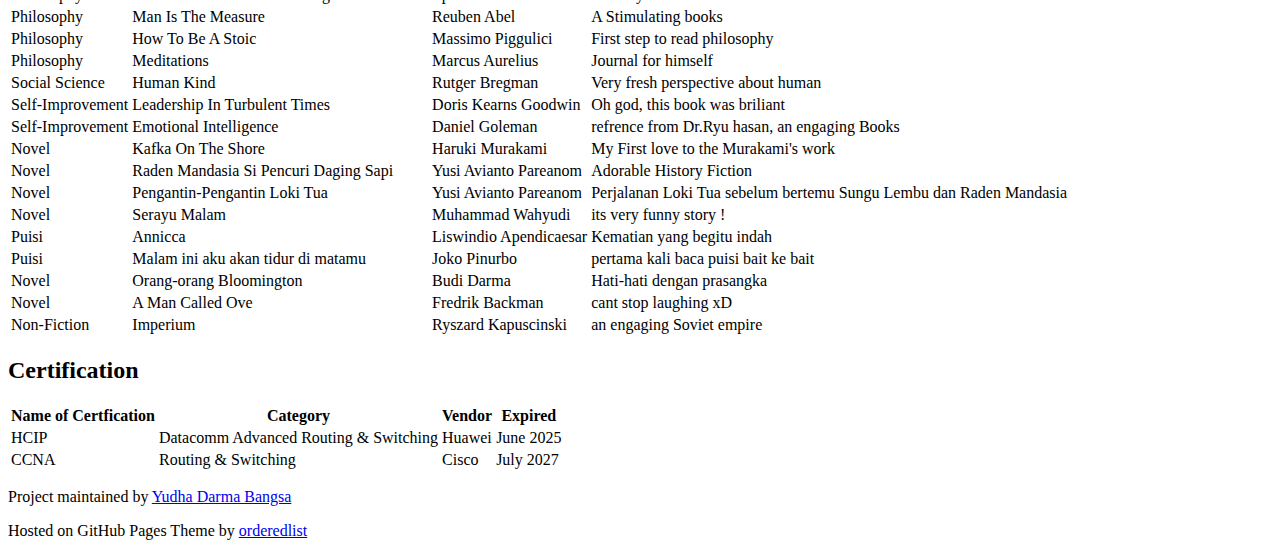
==== commit c44305ca: "Update index.html" ====
--- a/index.html
+++ b/index.html
@@ -8,7 +8,7 @@
     <link rel="stylesheet" href="/profile/stylesheets/styles.css">
     <link rel="stylesheet" href="/profile/stylesheets/pygment_trac.css">
     <meta name="viewport" content="width=device-width, initial-scale=1, user-scalable=no">
-	<link rel="icon" href="/profile/logoprofile.ico" type="image/x-icon">
+	<link rel="icon" href="/profile/logoprofile1.ico" type="image/x-icon">
 </head>
 
 <body>
@@ -42,14 +42,15 @@
                 </div>
             </div>
 			<p>An incomplete list of things I do and have done, if you have to know for some reason</p>
-            <p>I work in Packet Systems Indonesia as Associate Consultant Digital Infrastructure, works as consultant engineering. Key Responsibilities:
+            <p>I work in Packet Systems Indonesia as Associate Consultant Digital Infrastructure, works as consultant engineering. 
+			<p>Key Responsibilities:
 			<li>Handle Assesment & Design Process</li>
 			<li>Works across multiple divisions to optimize design stages</li>
 			<li>Do ad-hoc monitoring on deployment stages</li>
 			<li>Actively discuss with customers regarding the solutions they need</li>
 			<li>I handle several portfolios from Cisco Switch/Router, Meraki Switch and AP, Huawei Switch/Router and Aruba Switch, Application Ekahau.</li>
 			<li>I have Certified CCNA (Cisco Associate Routing/Switching) and HCIP (Huawei Professional Routing/Switching).</li></p>
-			<p>Before working as an Associate Consultant Digital Infrastructure, I worked as a network engineer at Berca Hardayaperkasa for 3 years and 10 months working as an implementor and managed services project.
+			<p>Before working as an Associate Consultant Digital Infrastructure, I worked as a network engineer at Berca Hardayaperkasa as Network Engineer and Resident Engineer.
             </p>
             <li><strong>Projects</strong></li>
             <ul>
@@ -80,8 +81,14 @@
 					<tr>
 						<td> Cisco Nexus 93180 FX3P & FX3 </td>
                         <td>Direktorat Jendral Pajak</td>
-                        <td>Migration Core Switch & Integration Server Traditional to ACI</td>
+                        <td>Migration Core Switch & Integration Server to ACI</td>
                         <td>Confidential</td>
+                    </tr>
+					<tr>
+						<td> Meraki AP | C9200L | Fortigate | C8200L </td>
+                        <td>Bank Jago</td>
+                        <td>Refreshment Branch Infrastructure & Extranet Router DC DRC</td>
+                        <td>Branch Site and DC DRC</td>
                     </tr>
 					</tbody>
             </table>
@@ -138,7 +145,7 @@
                     </tr>
 					<tr>
 					  <td>Cisco Room Kit/Broad Pro </td>
-                        <td>BUKIT MAKMUR</td>
+                        <td>Bukit Makmur</td>
                         <td>Smart Meeting Room</td>
                         <td>SouthQuarter</td>
                     </tr>
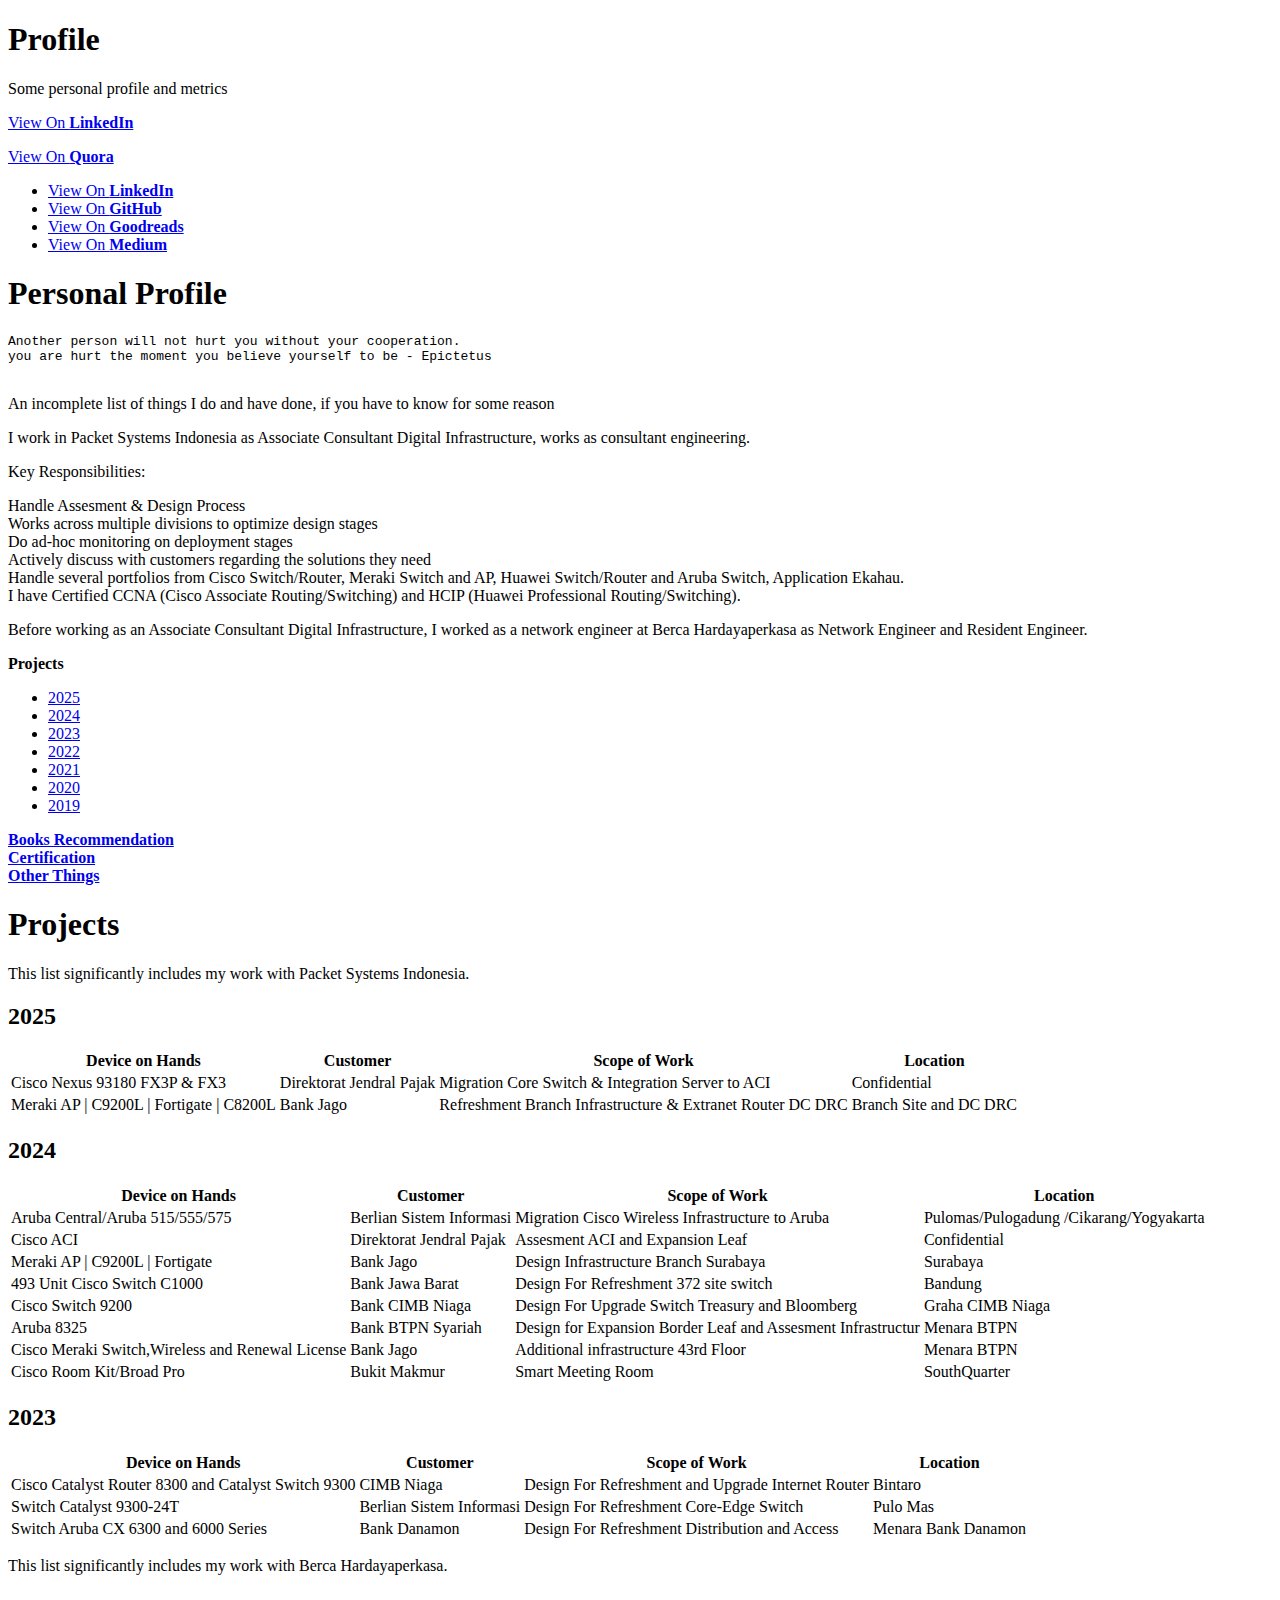
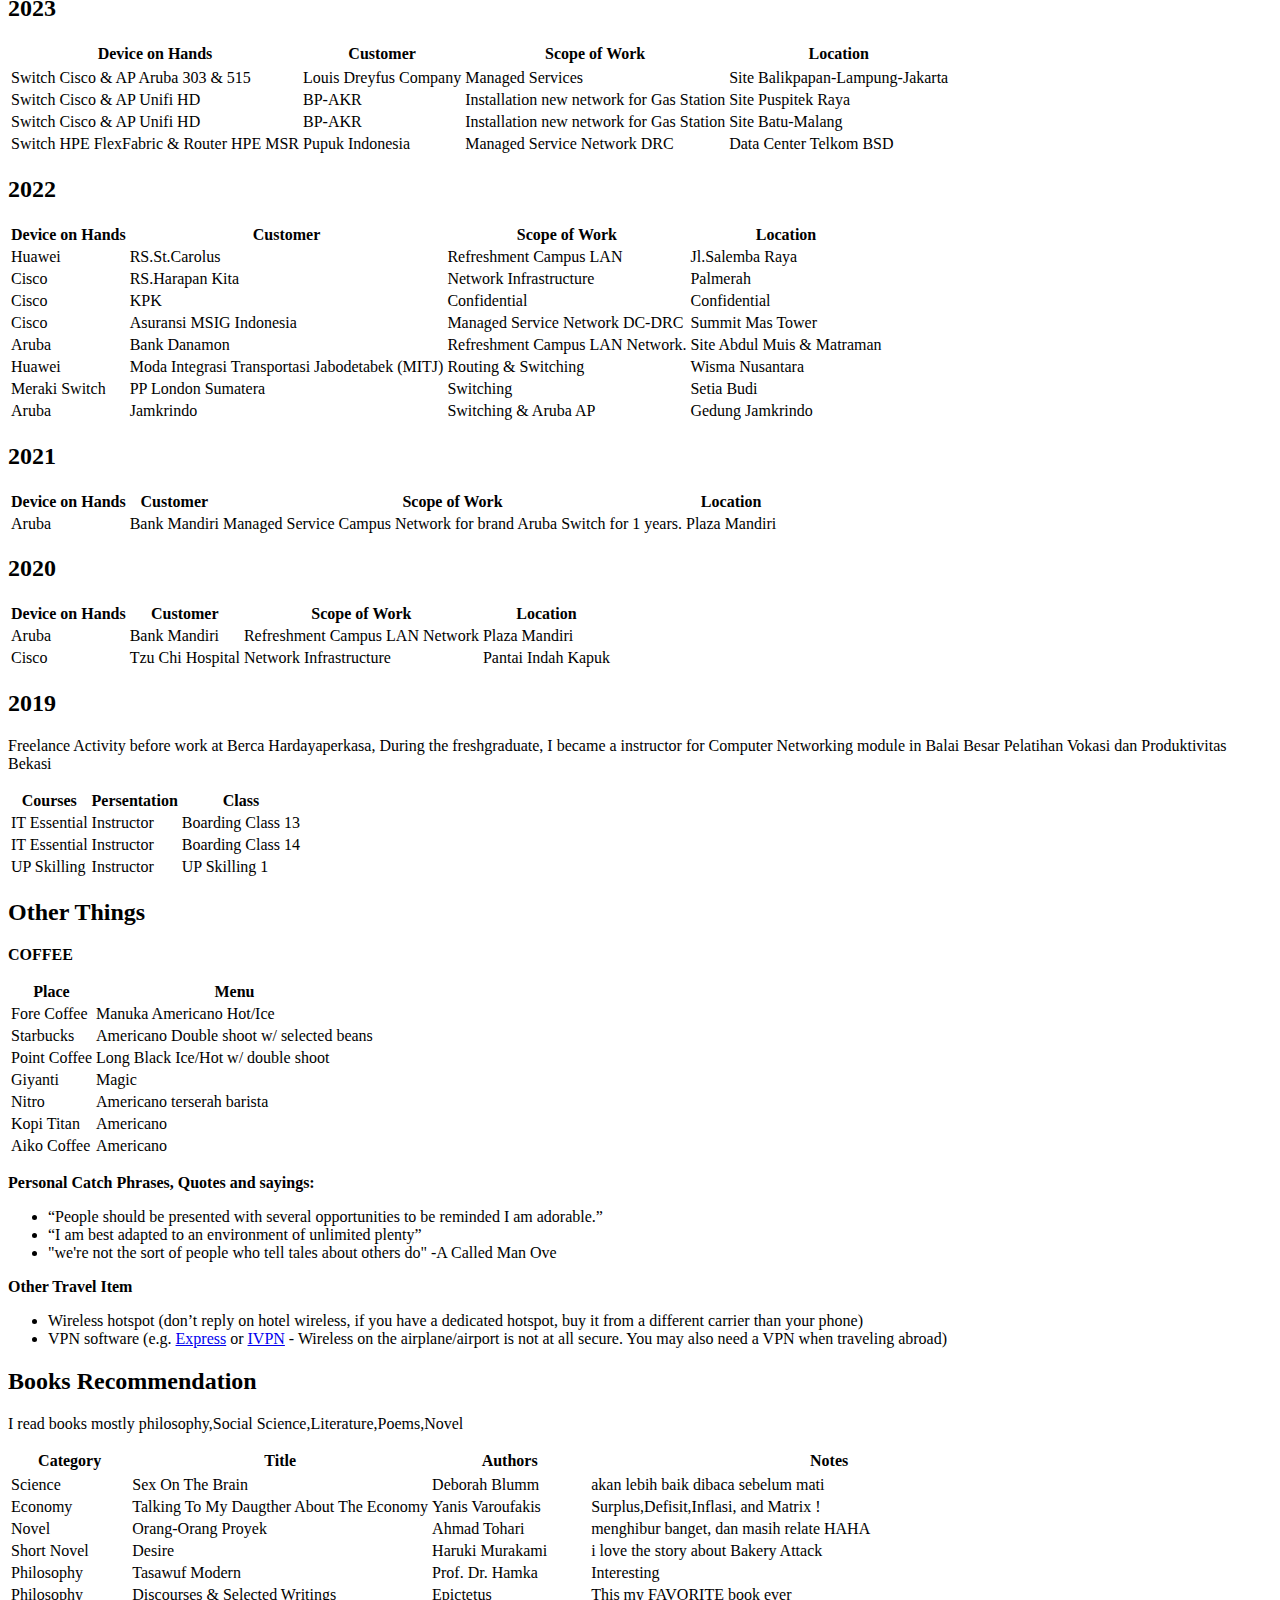
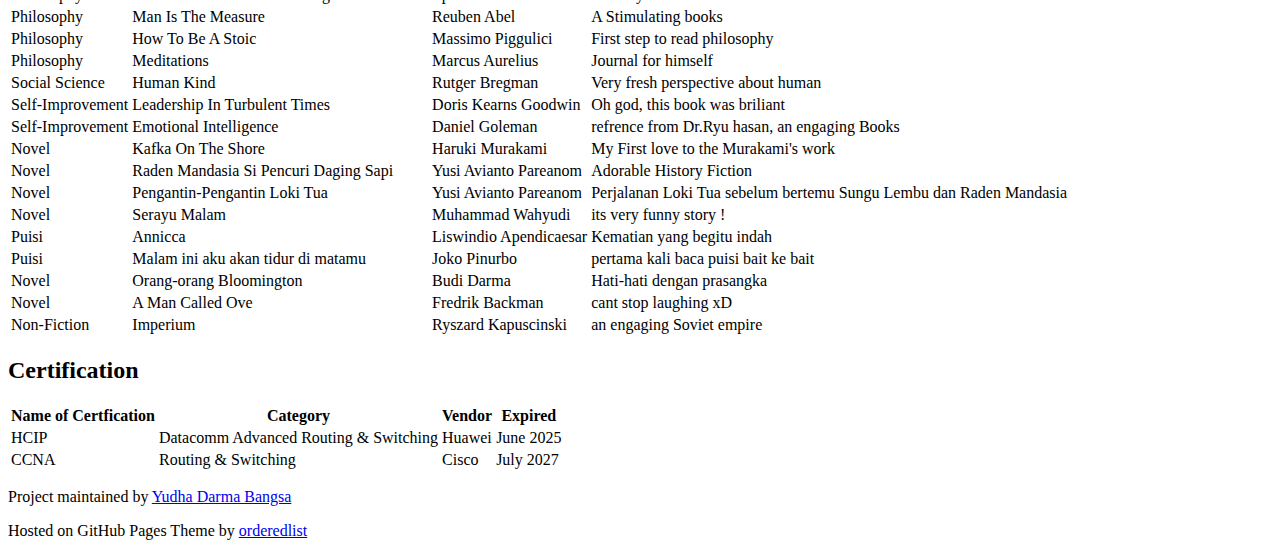
==== commit 965a4380: "Update index.html" ====
--- a/index.html
+++ b/index.html
@@ -48,7 +48,7 @@
 			<li>Works across multiple divisions to optimize design stages</li>
 			<li>Do ad-hoc monitoring on deployment stages</li>
 			<li>Actively discuss with customers regarding the solutions they need</li>
-			<li>I handle several portfolios from Cisco Switch/Router, Meraki Switch and AP, Huawei Switch/Router and Aruba Switch, Application Ekahau.</li>
+			<li>Handle several portfolios from Cisco Switch/Router, Meraki Switch and AP, Huawei Switch/Router and Aruba Switch, Application Ekahau.</li>
 			<li>I have Certified CCNA (Cisco Associate Routing/Switching) and HCIP (Huawei Professional Routing/Switching).</li></p>
 			<p>Before working as an Associate Consultant Digital Infrastructure, I worked as a network engineer at Berca Hardayaperkasa as Network Engineer and Resident Engineer.
             </p>
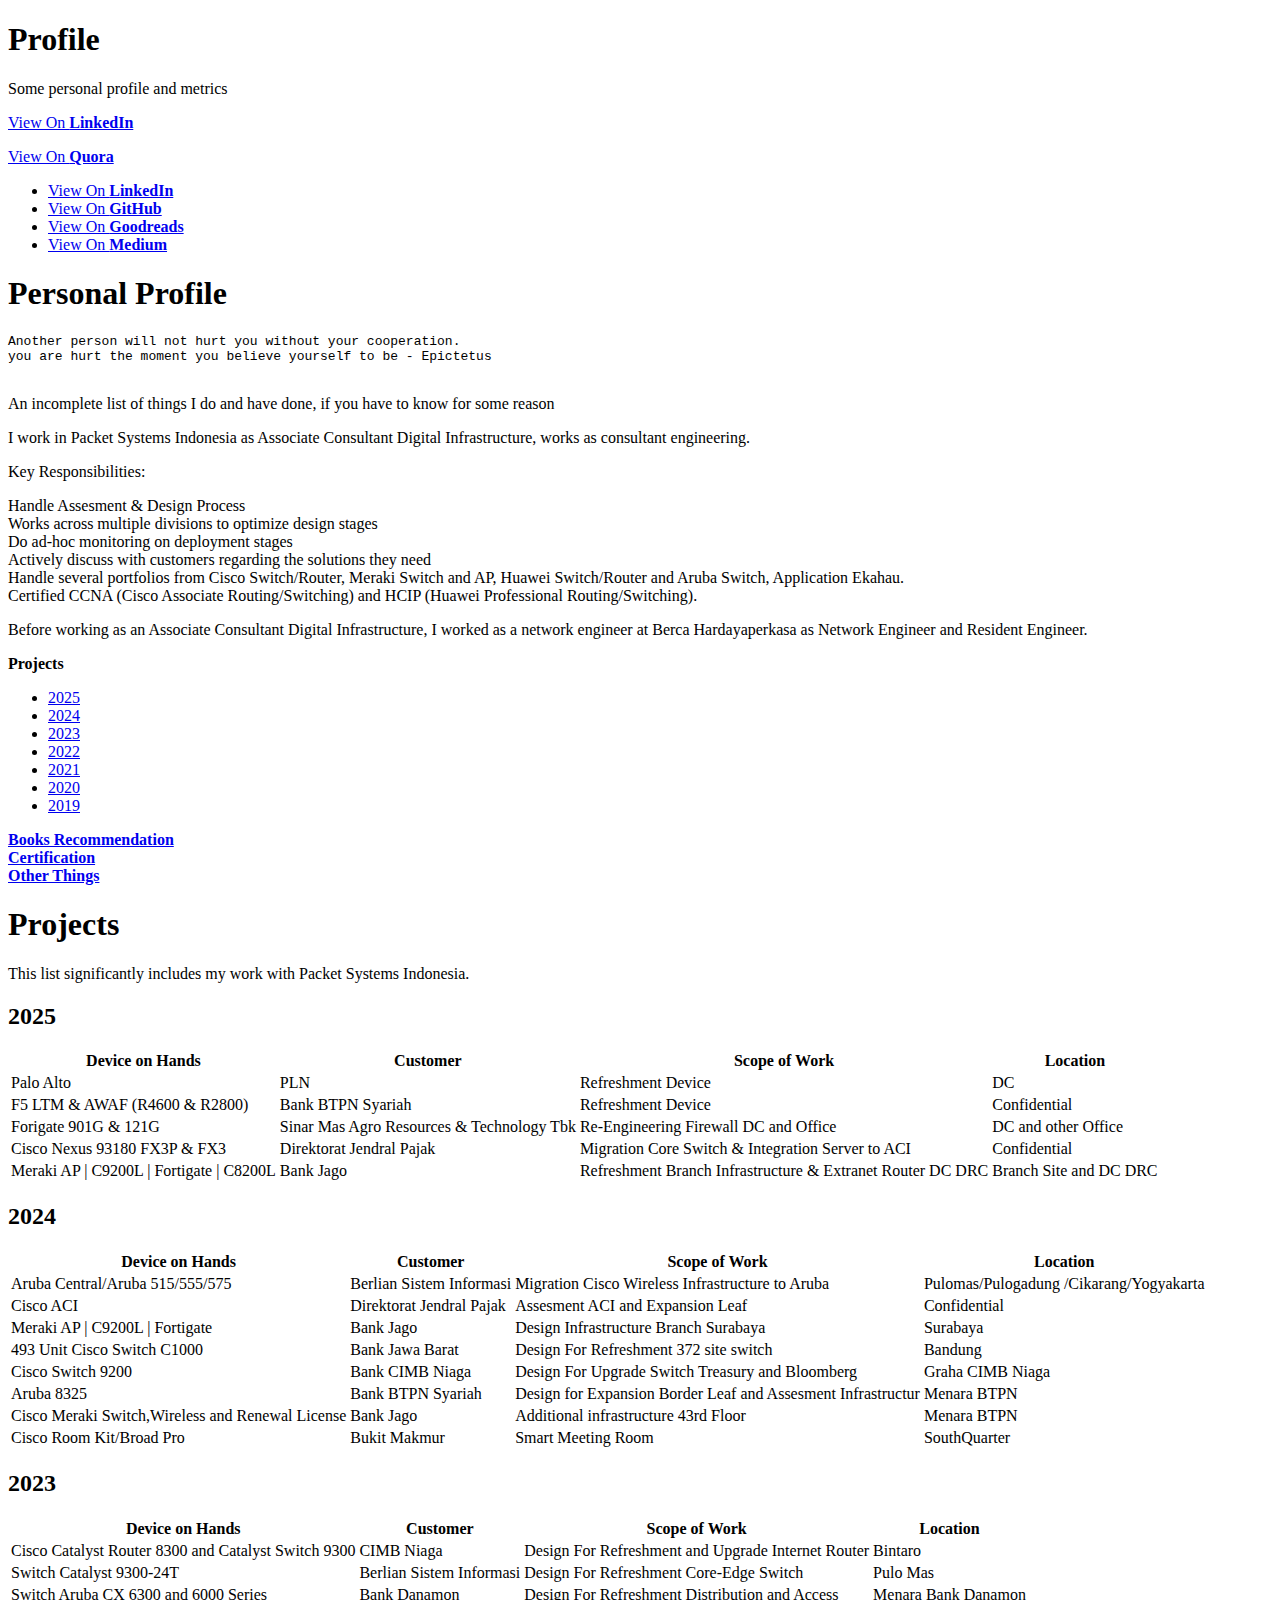
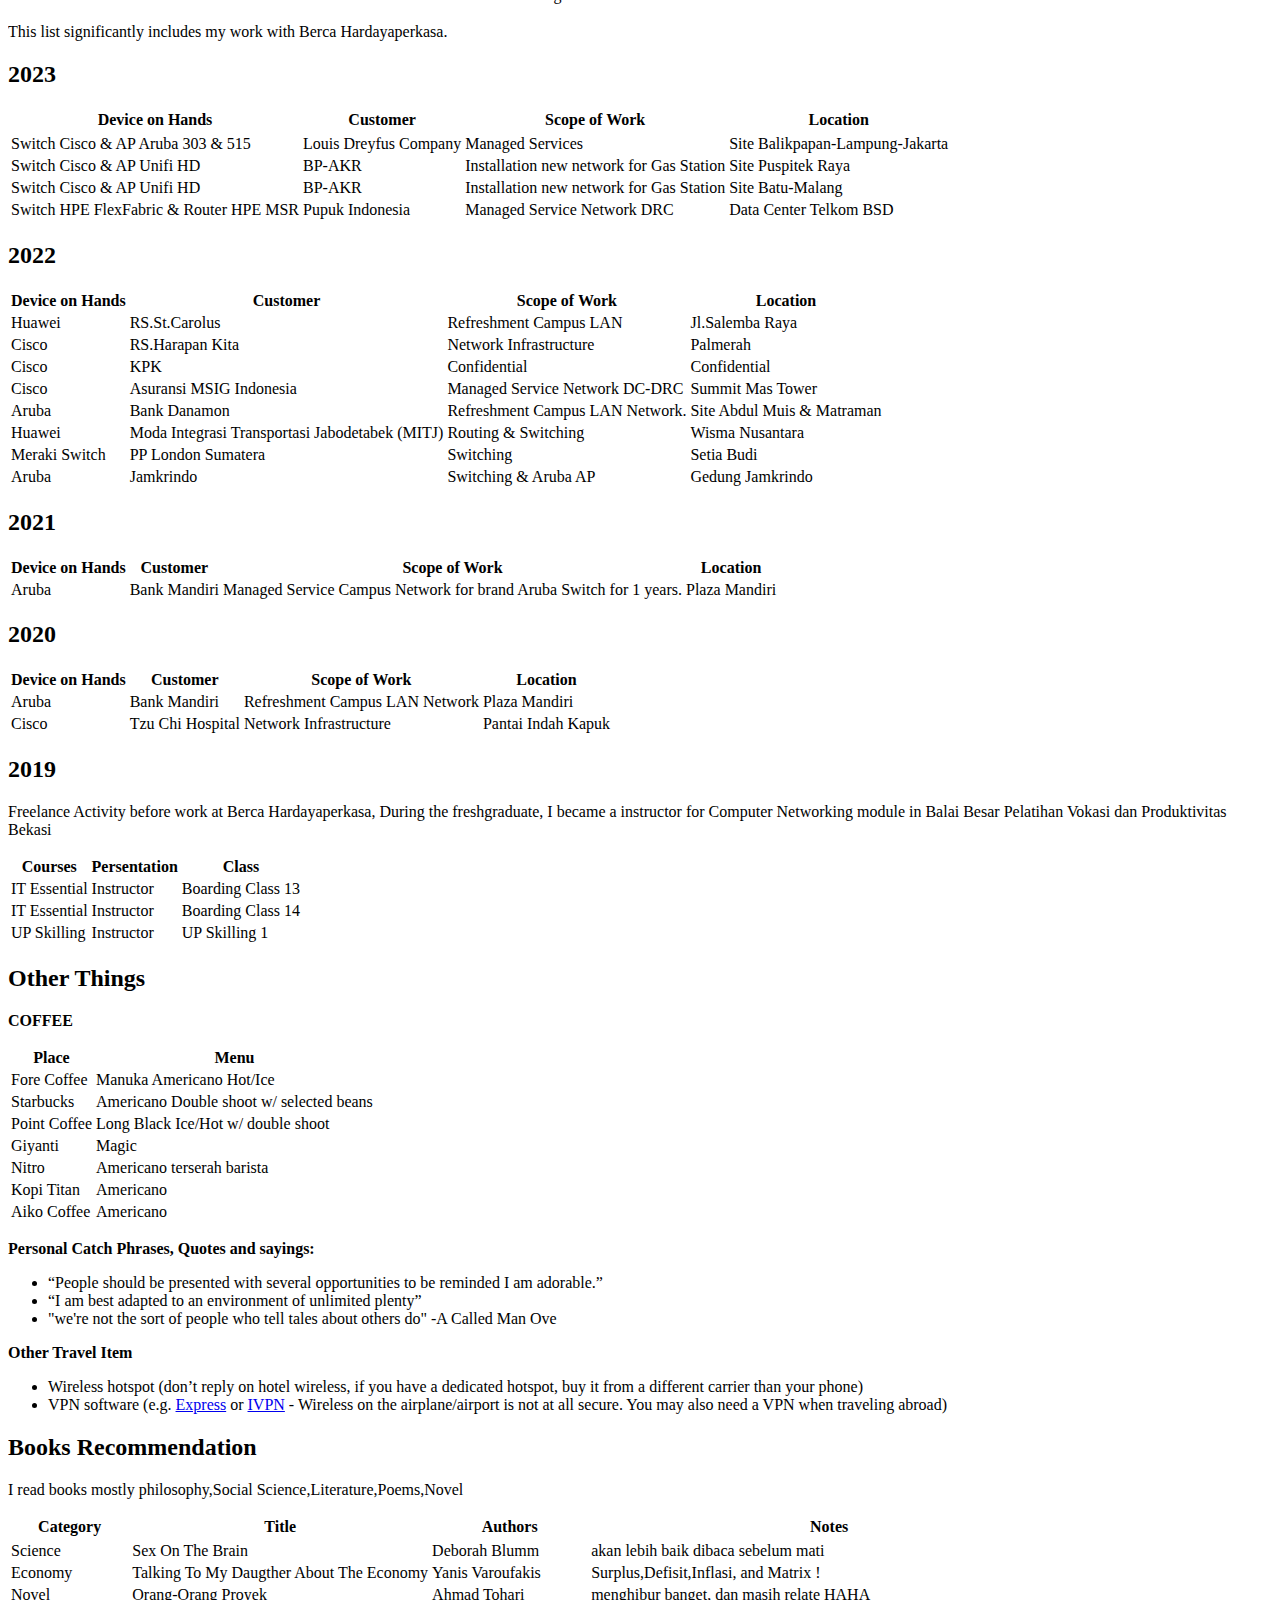
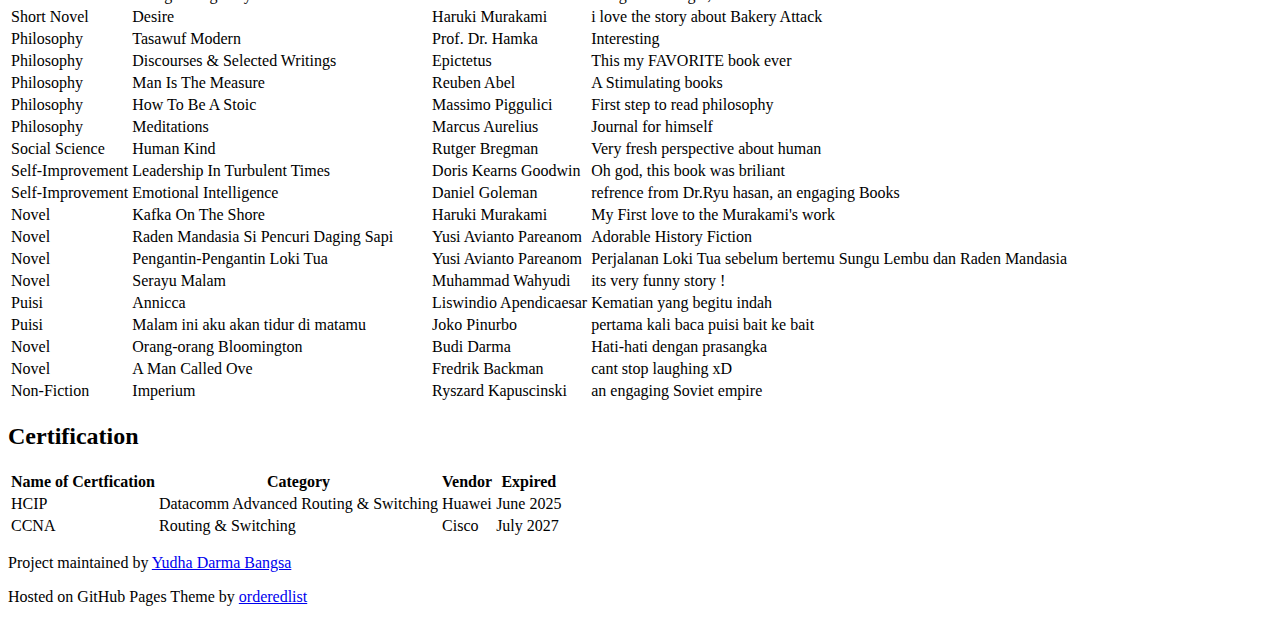
==== commit e3afb859: "Update index.html" ====
--- a/index.html
+++ b/index.html
@@ -49,7 +49,7 @@
 			<li>Do ad-hoc monitoring on deployment stages</li>
 			<li>Actively discuss with customers regarding the solutions they need</li>
 			<li>Handle several portfolios from Cisco Switch/Router, Meraki Switch and AP, Huawei Switch/Router and Aruba Switch, Application Ekahau.</li>
-			<li>I have Certified CCNA (Cisco Associate Routing/Switching) and HCIP (Huawei Professional Routing/Switching).</li></p>
+			<li>Certified CCNA (Cisco Associate Routing/Switching) and HCIP (Huawei Professional Routing/Switching).</li></p>
 			<p>Before working as an Associate Consultant Digital Infrastructure, I worked as a network engineer at Berca Hardayaperkasa as Network Engineer and Resident Engineer.
             </p>
             <li><strong>Projects</strong></li>
@@ -78,6 +78,24 @@
                         <th>Customer</th>
                         <th>Scope of Work</th>
                         <th>Location</th>
+					<tr>
+						<td> Palo Alto </td>
+                        <td>PLN</td>
+                        <td>Refreshment Device</td>
+                        <td>DC</td>
+                    </tr>		
+					<tr>
+						<td> F5 LTM & AWAF (R4600 & R2800) </td>
+                        <td>Bank BTPN Syariah</td>
+                        <td>Refreshment Device</td>
+                        <td>Confidential</td>
+                    </tr>	
+					<tr>
+						<td> Forigate 901G & 121G </td>
+                        <td>Sinar Mas Agro Resources & Technology Tbk</td>
+                        <td>Re-Engineering Firewall DC and Office</td>
+                        <td> DC and other Office</td>
+                    </tr>
 					<tr>
 						<td> Cisco Nexus 93180 FX3P & FX3 </td>
                         <td>Direktorat Jendral Pajak</td>
